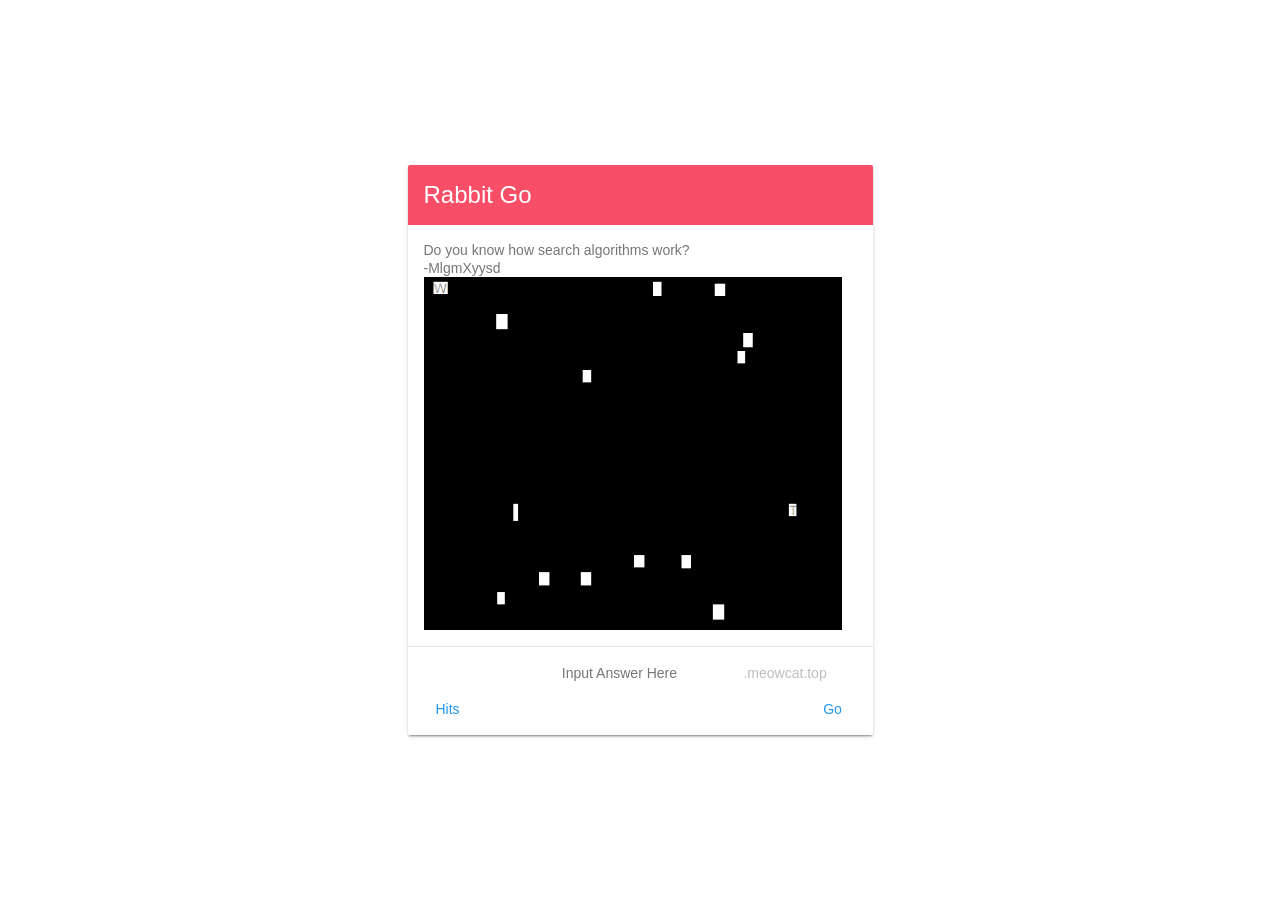
==== index.html @ 6b5f7835 "Add files via upload" ====
<!DOCTYPE HTML>
<html lang="en">
<head>
    <meta charset="utf-8"/>
    <meta http-equiv="Content-Type" content="text/html; charset=utf-8"/>
    <meta name="viewport" content="width=device-width, initial-scale=1">
    <meta name="renderer" content="webkit">
    <title>Rabbit Go - MeowCat Studio</title>
    <link rel="shortcut icon" href="res/mipmap/favicon.png" type="image/x-icon"/>
    <link href="res/layout/material.css" rel="stylesheet" />
    <script src="src/javascript/iframe.js"></script>
    <link href="res/layout/style.css" rel="stylesheet" />
</head>
<body class="mdl-base" onload="onload();">
<div class="mdl-layout__container">
    <div class="mdl-layout mdl-js-layout mdl-layout--fixed-header has-drawer is-upgraded is-small-screen">
        <div class="demo-card-wide mdl-card mdl-shadow--2dp" style="margin:auto;">
            <div class="mdl-card__title"><h2 class="mdl-card__title-text">Rabbit Go</h2></div>
            <div class="mdl-card__supporting-text">Do you know how search algorithms work?<br/>-MlgmXyysd<br/>
                <img src="res/drawable/article.png" width="100%" alt="Question" />
            </div>
            <div class="mdl-card__actions mdl-card--border">
                <p class="mdl-button" disabled="disabled">
                    <label for="answer" id="question_tip"></label>
                </p>
                <input class="mdl-button" type="text" placeholder="Input Answer Here" id="answer" autocomplete="off"/>
                <p class="mdl-button" disabled="disabled">
                    <label for="answer" id="answer_label">.meowcat.top</label>
                </p>
                <input id="btn_hits" class="mdl-button mdl-button--colored" type="button" value="Hits"/>
                <input style="float:right;" id="answer_submit" class="mdl-button mdl-button--colored" type="button" value="Go"/>
            </div>
        </div>
    </div>
</div>
<div class="mdl-js-snackbar mdl-snackbar" id="snackbar">
    <div class="mdl-snackbar__text"></div>
    <button class="mdl-snackbar__action" type="button"></button>
</div>
<script src="src/javascript/jquery.js"></script>
<script src="src/javascript/material.js"></script>
<script src="src/javascript/main.js"></script>
</body>
</html>
---- res/layout/material.css ----
/**
 * material-design-lite - Material Design Components in CSS, JS and HTML
 * @version v1.3.0
 * @license Apache-2.0
 * @copyright 2015 Google, Inc.
 * @link https://github.com/google/material-design-lite
 */
@charset "UTF-8";html{color:rgba(0,0,0,.87)}::-moz-selection{background:#b3d4fc;text-shadow:none}::selection{background:#b3d4fc;text-shadow:none}hr{display:block;height:1px;border:0;border-top:1px solid #ccc;margin:1em 0;padding:0}audio,canvas,iframe,img,svg,video{vertical-align:middle}fieldset{border:0;margin:0;padding:0}textarea{resize:vertical}.browserupgrade{margin:.2em 0;background:#ccc;color:#000;padding:.2em 0}.hidden{display:none!important}.visuallyhidden{border:0;clip:rect(0 0 0 0);height:1px;margin:-1px;overflow:hidden;padding:0;position:absolute;width:1px}.visuallyhidden.focusable:active,.visuallyhidden.focusable:focus{clip:auto;height:auto;margin:0;overflow:visible;position:static;width:auto}.invisible{visibility:hidden}.clearfix:before,.clearfix:after{content:" ";display:table}.clearfix:after{clear:both}@media print{*,*:before,*:after,*:first-letter{background:transparent!important;color:#000!important;box-shadow:none!important}a,a:visited{text-decoration:underline}a[href]:after{content:" (" attr(href)")"}abbr[title]:after{content:" (" attr(title)")"}a[href^="#"]:after,a[href^="javascript:"]:after{content:""}pre,blockquote{border:1px solid #999;page-break-inside:avoid}thead{display:table-header-group}tr,img{page-break-inside:avoid}img{max-width:100%!important}p,h2,h3{orphans:3;widows:3}h2,h3{page-break-after:avoid}}a,.mdl-accordion,.mdl-button,.mdl-card,.mdl-checkbox,.mdl-dropdown-menu,.mdl-icon-toggle,.mdl-item,.mdl-radio,.mdl-slider,.mdl-switch,.mdl-tabs__tab{-webkit-tap-highlight-color:transparent;-webkit-tap-highlight-color:rgba(255,255,255,0)}html{width:100%;height:100%;-ms-touch-action:manipulation;touch-action:manipulation}body{width:100%;min-height:100%}main{display:block}*[hidden]{display:none!important}html,body{font-family:"Helvetica","Arial",sans-serif;font-size:14px;font-weight:400;line-height:20px}h1,h2,h3,h4,h5,h6,p{padding:0}h1 small,h2 small,h3 small,h4 small,h5 small,h6 small{font-family:"Roboto","Helvetica","Arial",sans-serif;font-weight:400;line-height:1.35;letter-spacing:-.02em;opacity:.54;font-size:.6em}h1{font-size:56px;line-height:1.35;letter-spacing:-.02em;margin:24px 0}h1,h2{font-family:"Roboto","Helvetica","Arial",sans-serif;font-weight:400}h2{font-size:45px;line-height:48px}h2,h3{margin:24px 0}h3{font-size:34px;line-height:40px}h3,h4{font-family:"Roboto","Helvetica","Arial",sans-serif;font-weight:400}h4{font-size:24px;line-height:32px;-moz-osx-font-smoothing:grayscale;margin:24px 0 16px}h5{font-size:20px;font-weight:500;line-height:1;letter-spacing:.02em}h5,h6{font-family:"Roboto","Helvetica","Arial",sans-serif;margin:24px 0 16px}h6{font-size:16px;letter-spacing:.04em}h6,p{font-weight:400;line-height:24px}p{font-size:14px;letter-spacing:0;margin:0 0 16px}a{color:rgb(255,64,129);font-weight:500}blockquote{font-family:"Roboto","Helvetica","Arial",sans-serif;position:relative;font-size:24px;font-weight:300;font-style:italic;line-height:1.35;letter-spacing:.08em}blockquote:before{position:absolute;left:-.5em;content:'鈥�'}blockquote:after{content:'鈥�';margin-left:-.05em}mark{background-color:#f4ff81}dt{font-weight:700}address{font-size:12px;line-height:1;font-style:normal}address,ul,ol{font-weight:400;letter-spacing:0}ul,ol{font-size:14px;line-height:24px}.mdl-typography--display-4,.mdl-typography--display-4-color-contrast{font-family:"Roboto","Helvetica","Arial",sans-serif;font-size:112px;font-weight:300;line-height:1;letter-spacing:-.04em}.mdl-typography--display-4-color-contrast{opacity:.54}.mdl-typography--display-3,.mdl-typography--display-3-color-contrast{font-family:"Roboto","Helvetica","Arial",sans-serif;font-size:56px;font-weight:400;line-height:1.35;letter-spacing:-.02em}.mdl-typography--display-3-color-contrast{opacity:.54}.mdl-typography--display-2,.mdl-typography--display-2-color-contrast{font-family:"Roboto","Helvetica","Arial",sans-serif;font-size:45px;font-weight:400;line-height:48px}.mdl-typography--display-2-color-contrast{opacity:.54}.mdl-typography--display-1,.mdl-typography--display-1-color-contrast{font-family:"Roboto","Helvetica","Arial",sans-serif;font-size:34px;font-weight:400;line-height:40px}.mdl-typography--display-1-color-contrast{opacity:.54}.mdl-typography--headline,.mdl-typography--headline-color-contrast{font-family:"Roboto","Helvetica","Arial",sans-serif;font-size:24px;font-weight:400;line-height:32px;-moz-osx-font-smoothing:grayscale}.mdl-typography--headline-color-contrast{opacity:.87}.mdl-typography--title,.mdl-typography--title-color-contrast{font-family:"Roboto","Helvetica","Arial",sans-serif;font-size:20px;font-weight:500;line-height:1;letter-spacing:.02em}.mdl-typography--title-color-contrast{opacity:.87}.mdl-typography--subhead,.mdl-typography--subhead-color-contrast{font-family:"Roboto","Helvetica","Arial",sans-serif;font-size:16px;font-weight:400;line-height:24px;letter-spacing:.04em}.mdl-typography--subhead-color-contrast{opacity:.87}.mdl-typography--body-2,.mdl-typography--body-2-color-contrast{font-size:14px;font-weight:700;line-height:24px;letter-spacing:0}.mdl-typography--body-2-color-contrast{opacity:.87}.mdl-typography--body-1,.mdl-typography--body-1-color-contrast{font-size:14px;font-weight:400;line-height:24px;letter-spacing:0}.mdl-typography--body-1-color-contrast{opacity:.87}.mdl-typography--body-2-force-preferred-font,.mdl-typography--body-2-force-preferred-font-color-contrast{font-family:"Roboto","Helvetica","Arial",sans-serif;font-size:14px;font-weight:500;line-height:24px;letter-spacing:0}.mdl-typography--body-2-force-preferred-font-color-contrast{opacity:.87}.mdl-typography--body-1-force-preferred-font,.mdl-typography--body-1-force-preferred-font-color-contrast{font-family:"Roboto","Helvetica","Arial",sans-serif;font-size:14px;font-weight:400;line-height:24px;letter-spacing:0}.mdl-typography--body-1-force-preferred-font-color-contrast{opacity:.87}.mdl-typography--caption,.mdl-typography--caption-force-preferred-font{font-size:12px;font-weight:400;line-height:1;letter-spacing:0}.mdl-typography--caption-force-preferred-font{font-family:"Roboto","Helvetica","Arial",sans-serif}.mdl-typography--caption-color-contrast,.mdl-typography--caption-force-preferred-font-color-contrast{font-size:12px;font-weight:400;line-height:1;letter-spacing:0;opacity:.54}.mdl-typography--caption-force-preferred-font-color-contrast,.mdl-typography--menu{font-family:"Roboto","Helvetica","Arial",sans-serif}.mdl-typography--menu{font-size:14px;font-weight:500;line-height:1;letter-spacing:0}.mdl-typography--menu-color-contrast{opacity:.87}.mdl-typography--menu-color-contrast,.mdl-typography--button,.mdl-typography--button-color-contrast{font-family:"Roboto","Helvetica","Arial",sans-serif;font-size:14px;font-weight:500;line-height:1;letter-spacing:0}.mdl-typography--button,.mdl-typography--button-color-contrast{text-transform:uppercase}.mdl-typography--button-color-contrast{opacity:.87}.mdl-typography--text-left{text-align:left}.mdl-typography--text-right{text-align:right}.mdl-typography--text-center{text-align:center}.mdl-typography--text-justify{text-align:justify}.mdl-typography--text-nowrap{white-space:nowrap}.mdl-typography--text-lowercase{text-transform:lowercase}.mdl-typography--text-uppercase{text-transform:uppercase}.mdl-typography--text-capitalize{text-transform:capitalize}.mdl-typography--font-thin{font-weight:200!important}.mdl-typography--font-light{font-weight:300!important}.mdl-typography--font-regular{font-weight:400!important}.mdl-typography--font-medium{font-weight:500!important}.mdl-typography--font-bold{font-weight:700!important}.mdl-typography--font-black{font-weight:900!important}.material-icons{font-family:'Material Icons';font-weight:400;font-style:normal;font-size:24px;line-height:1;letter-spacing:normal;text-transform:none;display:inline-block;word-wrap:normal;-moz-font-feature-settings:'liga';font-feature-settings:'liga';-webkit-font-feature-settings:'liga';-webkit-font-smoothing:antialiased}.mdl-color-text--red{color:#f44336 !important}.mdl-color--red{background-color:#f44336 !important}.mdl-color-text--red-50{color:#ffebee !important}.mdl-color--red-50{background-color:#ffebee !important}.mdl-color-text--red-100{color:#ffcdd2 !important}.mdl-color--red-100{background-color:#ffcdd2 !important}.mdl-color-text--red-200{color:#ef9a9a !important}.mdl-color--red-200{background-color:#ef9a9a !important}.mdl-color-text--red-300{color:#e57373 !important}.mdl-color--red-300{background-color:#e57373 !important}.mdl-color-text--red-400{color:#ef5350 !important}.mdl-color--red-400{background-color:#ef5350 !important}.mdl-color-text--red-500{color:#f44336 !important}.mdl-color--red-500{background-color:#f44336 !important}.mdl-color-text--red-600{color:#e53935 !important}.mdl-color--red-600{background-color:#e53935 !important}.mdl-color-text--red-700{color:#d32f2f !important}.mdl-color--red-700{background-color:#d32f2f !important}.mdl-color-text--red-800{color:#c62828 !important}.mdl-color--red-800{background-color:#c62828 !important}.mdl-color-text--red-900{color:#b71c1c !important}.mdl-color--red-900{background-color:#b71c1c !important}.mdl-color-text--red-A100{color:#ff8a80 !important}.mdl-color--red-A100{background-color:#ff8a80 !important}.mdl-color-text--red-A200{color:#ff5252 !important}.mdl-color--red-A200{background-color:#ff5252 !important}.mdl-color-text--red-A400{color:#ff1744 !important}.mdl-color--red-A400{background-color:#ff1744 !important}.mdl-color-text--red-A700{color:#d50000 !important}.mdl-color--red-A700{background-color:#d50000 !important}.mdl-color-text--pink{color:#e91e63 !important}.mdl-color--pink{background-color:#e91e63 !important}.mdl-color-text--pink-50{color:#fce4ec !important}.mdl-color--pink-50{background-color:#fce4ec !important}.mdl-color-text--pink-100{color:#f8bbd0 !important}.mdl-color--pink-100{background-color:#f8bbd0 !important}.mdl-color-text--pink-200{color:#f48fb1 !important}.mdl-color--pink-200{background-color:#f48fb1 !important}.mdl-color-text--pink-300{color:#f06292 !important}.mdl-color--pink-300{background-color:#f06292 !important}.mdl-color-text--pink-400{color:#ec407a !important}.mdl-color--pink-400{background-color:#ec407a !important}.mdl-color-text--pink-500{color:#e91e63 !important}.mdl-color--pink-500{background-color:#e91e63 !important}.mdl-color-text--pink-600{color:#d81b60 !important}.mdl-color--pink-600{background-color:#d81b60 !important}.mdl-color-text--pink-700{color:#c2185b !important}.mdl-color--pink-700{background-color:#c2185b !important}.mdl-color-text--pink-800{color:#ad1457 !important}.mdl-color--pink-800{background-color:#ad1457 !important}.mdl-color-text--pink-900{color:#880e4f !important}.mdl-color--pink-900{background-color:#880e4f !important}.mdl-color-text--pink-A100{color:#ff80ab !important}.mdl-color--pink-A100{background-color:#ff80ab !important}.mdl-color-text--pink-A200{color:#ff4081 !important}.mdl-color--pink-A200{background-color:#ff4081 !important}.mdl-color-text--pink-A400{color:#f50057 !important}.mdl-color--pink-A400{background-color:#f50057 !important}.mdl-color-text--pink-A700{color:#c51162 !important}.mdl-color--pink-A700{background-color:#c51162 !important}.mdl-color-text--purple{color:#9c27b0 !important}.mdl-color--purple{background-color:#9c27b0 !important}.mdl-color-text--purple-50{color:#f3e5f5 !important}.mdl-color--purple-50{background-color:#f3e5f5 !important}.mdl-color-text--purple-100{color:#e1bee7 !important}.mdl-color--purple-100{background-color:#e1bee7 !important}.mdl-color-text--purple-200{color:#ce93d8 !important}.mdl-color--purple-200{background-color:#ce93d8 !important}.mdl-color-text--purple-300{color:#ba68c8 !important}.mdl-color--purple-300{background-color:#ba68c8 !important}.mdl-color-text--purple-400{color:#ab47bc !important}.mdl-color--purple-400{background-color:#ab47bc !important}.mdl-color-text--purple-500{color:#9c27b0 !important}.mdl-color--purple-500{background-color:#9c27b0 !important}.mdl-color-text--purple-600{color:#8e24aa !important}.mdl-color--purple-600{background-color:#8e24aa !important}.mdl-color-text--purple-700{color:#7b1fa2 !important}.mdl-color--purple-700{background-color:#7b1fa2 !important}.mdl-color-text--purple-800{color:#6a1b9a !important}.mdl-color--purple-800{background-color:#6a1b9a !important}.mdl-color-text--purple-900{color:#4a148c !important}.mdl-color--purple-900{background-color:#4a148c !important}.mdl-color-text--purple-A100{color:#ea80fc !important}.mdl-color--purple-A100{background-color:#ea80fc !important}.mdl-color-text--purple-A200{color:#e040fb !important}.mdl-color--purple-A200{background-color:#e040fb !important}.mdl-color-text--purple-A400{color:#d500f9 !important}.mdl-color--purple-A400{background-color:#d500f9 !important}.mdl-color-text--purple-A700{color:#a0f !important}.mdl-color--purple-A700{background-color:#a0f !important}.mdl-color-text--deep-purple{color:#673ab7 !important}.mdl-color--deep-purple{background-color:#673ab7 !important}.mdl-color-text--deep-purple-50{color:#ede7f6 !important}.mdl-color--deep-purple-50{background-color:#ede7f6 !important}.mdl-color-text--deep-purple-100{color:#d1c4e9 !important}.mdl-color--deep-purple-100{background-color:#d1c4e9 !important}.mdl-color-text--deep-purple-200{color:#b39ddb !important}.mdl-color--deep-purple-200{background-color:#b39ddb !important}.mdl-color-text--deep-purple-300{color:#9575cd !important}.mdl-color--deep-purple-300{background-color:#9575cd !important}.mdl-color-text--deep-purple-400{color:#7e57c2 !important}.mdl-color--deep-purple-400{background-color:#7e57c2 !important}.mdl-color-text--deep-purple-500{color:#673ab7 !important}.mdl-color--deep-purple-500{background-color:#673ab7 !important}.mdl-color-text--deep-purple-600{color:#5e35b1 !important}.mdl-color--deep-purple-600{background-color:#5e35b1 !important}.mdl-color-text--deep-purple-700{color:#512da8 !important}.mdl-color--deep-purple-700{background-color:#512da8 !important}.mdl-color-text--deep-purple-800{color:#4527a0 !important}.mdl-color--deep-purple-800{background-color:#4527a0 !important}.mdl-color-text--deep-purple-900{color:#311b92 !important}.mdl-color--deep-purple-900{background-color:#311b92 !important}.mdl-color-text--deep-purple-A100{color:#b388ff !important}.mdl-color--deep-purple-A100{background-color:#b388ff !important}.mdl-color-text--deep-purple-A200{color:#7c4dff !important}.mdl-color--deep-purple-A200{background-color:#7c4dff !important}.mdl-color-text--deep-purple-A400{color:#651fff !important}.mdl-color--deep-purple-A400{background-color:#651fff !important}.mdl-color-text--deep-purple-A700{color:#6200ea !important}.mdl-color--deep-purple-A700{background-color:#6200ea !important}.mdl-color-text--indigo{color:#3f51b5 !important}.mdl-color--indigo{background-color:#3f51b5 !important}.mdl-color-text--indigo-50{color:#e8eaf6 !important}.mdl-color--indigo-50{background-color:#e8eaf6 !important}.mdl-color-text--indigo-100{color:#c5cae9 !important}.mdl-color--indigo-100{background-color:#c5cae9 !important}.mdl-color-text--indigo-200{color:#9fa8da !important}.mdl-color--indigo-200{background-color:#9fa8da !important}.mdl-color-text--indigo-300{color:#7986cb !important}.mdl-color--indigo-300{background-color:#7986cb !important}.mdl-color-text--indigo-400{color:#5c6bc0 !important}.mdl-color--indigo-400{background-color:#5c6bc0 !important}.mdl-color-text--indigo-500{color:#3f51b5 !important}.mdl-color--indigo-500{background-color:#3f51b5 !important}.mdl-color-text--indigo-600{color:#3949ab !important}.mdl-color--indigo-600{background-color:#3949ab !important}.mdl-color-text--indigo-700{color:#303f9f !important}.mdl-color--indigo-700{background-color:#303f9f !important}.mdl-color-text--indigo-800{color:#283593 !important}.mdl-color--indigo-800{background-color:#283593 !important}.mdl-color-text--indigo-900{color:#1a237e !important}.mdl-color--indigo-900{background-color:#1a237e !important}.mdl-color-text--indigo-A100{color:#8c9eff !important}.mdl-color--indigo-A100{background-color:#8c9eff !important}.mdl-color-text--indigo-A200{color:#536dfe !important}.mdl-color--indigo-A200{background-color:#536dfe !important}.mdl-color-text--indigo-A400{color:#3d5afe !important}.mdl-color--indigo-A400{background-color:#3d5afe !important}.mdl-color-text--indigo-A700{color:#304ffe !important}.mdl-color--indigo-A700{background-color:#304ffe !important}.mdl-color-text--blue{color:#2196f3 !important}.mdl-color--blue{background-color:#2196f3 !important}.mdl-color-text--blue-50{color:#e3f2fd !important}.mdl-color--blue-50{background-color:#e3f2fd !important}.mdl-color-text--blue-100{color:#bbdefb !important}.mdl-color--blue-100{background-color:#bbdefb !important}.mdl-color-text--blue-200{color:#90caf9 !important}.mdl-color--blue-200{background-color:#90caf9 !important}.mdl-color-text--blue-300{color:#64b5f6 !important}.mdl-color--blue-300{background-color:#64b5f6 !important}.mdl-color-text--blue-400{color:#42a5f5 !important}.mdl-color--blue-400{background-color:#42a5f5 !important}.mdl-color-text--blue-500{color:#2196f3 !important}.mdl-color--blue-500{background-color:#2196f3 !important}.mdl-color-text--blue-600{color:#1e88e5 !important}.mdl-color--blue-600{background-color:#1e88e5 !important}.mdl-color-text--blue-700{color:#1976d2 !important}.mdl-color--blue-700{background-color:#1976d2 !important}.mdl-color-text--blue-800{color:#1565c0 !important}.mdl-color--blue-800{background-color:#1565c0 !important}.mdl-color-text--blue-900{color:#0d47a1 !important}.mdl-color--blue-900{background-color:#0d47a1 !important}.mdl-color-text--blue-A100{color:#82b1ff !important}.mdl-color--blue-A100{background-color:#82b1ff !important}.mdl-color-text--blue-A200{color:#448aff !important}.mdl-color--blue-A200{background-color:#448aff !important}.mdl-color-text--blue-A400{color:#2979ff !important}.mdl-color--blue-A400{background-color:#2979ff !important}.mdl-color-text--blue-A700{color:#2962ff !important}.mdl-color--blue-A700{background-color:#2962ff !important}.mdl-color-text--light-blue{color:#03a9f4 !important}.mdl-color--light-blue{background-color:#03a9f4 !important}.mdl-color-text--light-blue-50{color:#e1f5fe !important}.mdl-color--light-blue-50{background-color:#e1f5fe !important}.mdl-color-text--light-blue-100{color:#b3e5fc !important}.mdl-color--light-blue-100{background-color:#b3e5fc !important}.mdl-color-text--light-blue-200{color:#81d4fa !important}.mdl-color--light-blue-200{background-color:#81d4fa !important}.mdl-color-text--light-blue-300{color:#4fc3f7 !important}.mdl-color--light-blue-300{background-color:#4fc3f7 !important}.mdl-color-text--light-blue-400{color:#29b6f6 !important}.mdl-color--light-blue-400{background-color:#29b6f6 !important}.mdl-color-text--light-blue-500{color:#03a9f4 !important}.mdl-color--light-blue-500{background-color:#03a9f4 !important}.mdl-color-text--light-blue-600{color:#039be5 !important}.mdl-color--light-blue-600{background-color:#039be5 !important}.mdl-color-text--light-blue-700{color:#0288d1 !important}.mdl-color--light-blue-700{background-color:#0288d1 !important}.mdl-color-text--light-blue-800{color:#0277bd !important}.mdl-color--light-blue-800{background-color:#0277bd !important}.mdl-color-text--light-blue-900{color:#01579b !important}.mdl-color--light-blue-900{background-color:#01579b !important}.mdl-color-text--light-blue-A100{color:#80d8ff !important}.mdl-color--light-blue-A100{background-color:#80d8ff !important}.mdl-color-text--light-blue-A200{color:#40c4ff !important}.mdl-color--light-blue-A200{background-color:#40c4ff !important}.mdl-color-text--light-blue-A400{color:#00b0ff !important}.mdl-color--light-blue-A400{background-color:#00b0ff !important}.mdl-color-text--light-blue-A700{color:#0091ea !important}.mdl-color--light-blue-A700{background-color:#0091ea !important}.mdl-color-text--cyan{color:#00bcd4 !important}.mdl-color--cyan{background-color:#00bcd4 !important}.mdl-color-text--cyan-50{color:#e0f7fa !important}.mdl-color--cyan-50{background-color:#e0f7fa !important}.mdl-color-text--cyan-100{color:#b2ebf2 !important}.mdl-color--cyan-100{background-color:#b2ebf2 !important}.mdl-color-text--cyan-200{color:#80deea !important}.mdl-color--cyan-200{background-color:#80deea !important}.mdl-color-text--cyan-300{color:#4dd0e1 !important}.mdl-color--cyan-300{background-color:#4dd0e1 !important}.mdl-color-text--cyan-400{color:#26c6da !important}.mdl-color--cyan-400{background-color:#26c6da !important}.mdl-color-text--cyan-500{color:#00bcd4 !important}.mdl-color--cyan-500{background-color:#00bcd4 !important}.mdl-color-text--cyan-600{color:#00acc1 !important}.mdl-color--cyan-600{background-color:#00acc1 !important}.mdl-color-text--cyan-700{color:#0097a7 !important}.mdl-color--cyan-700{background-color:#0097a7 !important}.mdl-color-text--cyan-800{color:#00838f !important}.mdl-color--cyan-800{background-color:#00838f !important}.mdl-color-text--cyan-900{color:#006064 !important}.mdl-color--cyan-900{background-color:#006064 !important}.mdl-color-text--cyan-A100{color:#84ffff !important}.mdl-color--cyan-A100{background-color:#84ffff !important}.mdl-color-text--cyan-A200{color:#18ffff !important}.mdl-color--cyan-A200{background-color:#18ffff !important}.mdl-color-text--cyan-A400{color:#00e5ff !important}.mdl-color--cyan-A400{background-color:#00e5ff !important}.mdl-color-text--cyan-A700{color:#00b8d4 !important}.mdl-color--cyan-A700{background-color:#00b8d4 !important}.mdl-color-text--teal{color:#009688 !important}.mdl-color--teal{background-color:#009688 !important}.mdl-color-text--teal-50{color:#e0f2f1 !important}.mdl-color--teal-50{background-color:#e0f2f1 !important}.mdl-color-text--teal-100{color:#b2dfdb !important}.mdl-color--teal-100{background-color:#b2dfdb !important}.mdl-color-text--teal-200{color:#80cbc4 !important}.mdl-color--teal-200{background-color:#80cbc4 !important}.mdl-color-text--teal-300{color:#4db6ac !important}.mdl-color--teal-300{background-color:#4db6ac !important}.mdl-color-text--teal-400{color:#26a69a !important}.mdl-color--teal-400{background-color:#26a69a !important}.mdl-color-text--teal-500{color:#009688 !important}.mdl-color--teal-500{background-color:#009688 !important}.mdl-color-text--teal-600{color:#00897b !important}.mdl-color--teal-600{background-color:#00897b !important}.mdl-color-text--teal-700{color:#00796b !important}.mdl-color--teal-700{background-color:#00796b !important}.mdl-color-text--teal-800{color:#00695c !important}.mdl-color--teal-800{background-color:#00695c !important}.mdl-color-text--teal-900{color:#004d40 !important}.mdl-color--teal-900{background-color:#004d40 !important}.mdl-color-text--teal-A100{color:#a7ffeb !important}.mdl-color--teal-A100{background-color:#a7ffeb !important}.mdl-color-text--teal-A200{color:#64ffda !important}.mdl-color--teal-A200{background-color:#64ffda !important}.mdl-color-text--teal-A400{color:#1de9b6 !important}.mdl-color--teal-A400{background-color:#1de9b6 !important}.mdl-color-text--teal-A700{color:#00bfa5 !important}.mdl-color--teal-A700{background-color:#00bfa5 !important}.mdl-color-text--green{color:#4caf50 !important}.mdl-color--green{background-color:#4caf50 !important}.mdl-color-text--green-50{color:#e8f5e9 !important}.mdl-color--green-50{background-color:#e8f5e9 !important}.mdl-color-text--green-100{color:#c8e6c9 !important}.mdl-color--green-100{background-color:#c8e6c9 !important}.mdl-color-text--green-200{color:#a5d6a7 !important}.mdl-color--green-200{background-color:#a5d6a7 !important}.mdl-color-text--green-300{color:#81c784 !important}.mdl-color--green-300{background-color:#81c784 !important}.mdl-color-text--green-400{color:#66bb6a !important}.mdl-color--green-400{background-color:#66bb6a !important}.mdl-color-text--green-500{color:#4caf50 !important}.mdl-color--green-500{background-color:#4caf50 !important}.mdl-color-text--green-600{color:#43a047 !important}.mdl-color--green-600{background-color:#43a047 !important}.mdl-color-text--green-700{color:#388e3c !important}.mdl-color--green-700{background-color:#388e3c !important}.mdl-color-text--green-800{color:#2e7d32 !important}.mdl-color--green-800{background-color:#2e7d32 !important}.mdl-color-text--green-900{color:#1b5e20 !important}.mdl-color--green-900{background-color:#1b5e20 !important}.mdl-color-text--green-A100{color:#b9f6ca !important}.mdl-color--green-A100{background-color:#b9f6ca !important}.mdl-color-text--green-A200{color:#69f0ae !important}.mdl-color--green-A200{background-color:#69f0ae !important}.mdl-color-text--green-A400{color:#00e676 !important}.mdl-color--green-A400{background-color:#00e676 !important}.mdl-color-text--green-A700{color:#00c853 !important}.mdl-color--green-A700{background-color:#00c853 !important}.mdl-color-text--light-green{color:#8bc34a !important}.mdl-color--light-green{background-color:#8bc34a !important}.mdl-color-text--light-green-50{color:#f1f8e9 !important}.mdl-color--light-green-50{background-color:#f1f8e9 !important}.mdl-color-text--light-green-100{color:#dcedc8 !important}.mdl-color--light-green-100{background-color:#dcedc8 !important}.mdl-color-text--light-green-200{color:#c5e1a5 !important}.mdl-color--light-green-200{background-color:#c5e1a5 !important}.mdl-color-text--light-green-300{color:#aed581 !important}.mdl-color--light-green-300{background-color:#aed581 !important}.mdl-color-text--light-green-400{color:#9ccc65 !important}.mdl-color--light-green-400{background-color:#9ccc65 !important}.mdl-color-text--light-green-500{color:#8bc34a !important}.mdl-color--light-green-500{background-color:#8bc34a !important}.mdl-color-text--light-green-600{color:#7cb342 !important}.mdl-color--light-green-600{background-color:#7cb342 !important}.mdl-color-text--light-green-700{color:#689f38 !important}.mdl-color--light-green-700{background-color:#689f38 !important}.mdl-color-text--light-green-800{color:#558b2f !important}.mdl-color--light-green-800{background-color:#558b2f !important}.mdl-color-text--light-green-900{color:#33691e !important}.mdl-color--light-green-900{background-color:#33691e !important}.mdl-color-text--light-green-A100{color:#ccff90 !important}.mdl-color--light-green-A100{background-color:#ccff90 !important}.mdl-color-text--light-green-A200{color:#b2ff59 !important}.mdl-color--light-green-A200{background-color:#b2ff59 !important}.mdl-color-text--light-green-A400{color:#76ff03 !important}.mdl-color--light-green-A400{background-color:#76ff03 !important}.mdl-color-text--light-green-A700{color:#64dd17 !important}.mdl-color--light-green-A700{background-color:#64dd17 !important}.mdl-color-text--lime{color:#cddc39 !important}.mdl-color--lime{background-color:#cddc39 !important}.mdl-color-text--lime-50{color:#f9fbe7 !important}.mdl-color--lime-50{background-color:#f9fbe7 !important}.mdl-color-text--lime-100{color:#f0f4c3 !important}.mdl-color--lime-100{background-color:#f0f4c3 !important}.mdl-color-text--lime-200{color:#e6ee9c !important}.mdl-color--lime-200{background-color:#e6ee9c !important}.mdl-color-text--lime-300{color:#dce775 !important}.mdl-color--lime-300{background-color:#dce775 !important}.mdl-color-text--lime-400{color:#d4e157 !important}.mdl-color--lime-400{background-color:#d4e157 !important}.mdl-color-text--lime-500{color:#cddc39 !important}.mdl-color--lime-500{background-color:#cddc39 !important}.mdl-color-text--lime-600{color:#c0ca33 !important}.mdl-color--lime-600{background-color:#c0ca33 !important}.mdl-color-text--lime-700{color:#afb42b !important}.mdl-color--lime-700{background-color:#afb42b !important}.mdl-color-text--lime-800{color:#9e9d24 !important}.mdl-color--lime-800{background-color:#9e9d24 !important}.mdl-color-text--lime-900{color:#827717 !important}.mdl-color--lime-900{background-color:#827717 !important}.mdl-color-text--lime-A100{color:#f4ff81 !important}.mdl-color--lime-A100{background-color:#f4ff81 !important}.mdl-color-text--lime-A200{color:#eeff41 !important}.mdl-color--lime-A200{background-color:#eeff41 !important}.mdl-color-text--lime-A400{color:#c6ff00 !important}.mdl-color--lime-A400{background-color:#c6ff00 !important}.mdl-color-text--lime-A700{color:#aeea00 !important}.mdl-color--lime-A700{background-color:#aeea00 !important}.mdl-color-text--yellow{color:#ffeb3b !important}.mdl-color--yellow{background-color:#ffeb3b !important}.mdl-color-text--yellow-50{color:#fffde7 !important}.mdl-color--yellow-50{background-color:#fffde7 !important}.mdl-color-text--yellow-100{color:#fff9c4 !important}.mdl-color--yellow-100{background-color:#fff9c4 !important}.mdl-color-text--yellow-200{color:#fff59d !important}.mdl-color--yellow-200{background-color:#fff59d !important}.mdl-color-text--yellow-300{color:#fff176 !important}.mdl-color--yellow-300{background-color:#fff176 !important}.mdl-color-text--yellow-400{color:#ffee58 !important}.mdl-color--yellow-400{background-color:#ffee58 !important}.mdl-color-text--yellow-500{color:#ffeb3b !important}.mdl-color--yellow-500{background-color:#ffeb3b !important}.mdl-color-text--yellow-600{color:#fdd835 !important}.mdl-color--yellow-600{background-color:#fdd835 !important}.mdl-color-text--yellow-700{color:#fbc02d !important}.mdl-color--yellow-700{background-color:#fbc02d !important}.mdl-color-text--yellow-800{color:#f9a825 !important}.mdl-color--yellow-800{background-color:#f9a825 !important}.mdl-color-text--yellow-900{color:#f57f17 !important}.mdl-color--yellow-900{background-color:#f57f17 !important}.mdl-color-text--yellow-A100{color:#ffff8d !important}.mdl-color--yellow-A100{background-color:#ffff8d !important}.mdl-color-text--yellow-A200{color:#ff0 !important}.mdl-color--yellow-A200{background-color:#ff0 !important}.mdl-color-text--yellow-A400{color:#ffea00 !important}.mdl-color--yellow-A400{background-color:#ffea00 !important}.mdl-color-text--yellow-A700{color:#ffd600 !important}.mdl-color--yellow-A700{background-color:#ffd600 !important}.mdl-color-text--amber{color:#ffc107 !important}.mdl-color--amber{background-color:#ffc107 !important}.mdl-color-text--amber-50{color:#fff8e1 !important}.mdl-color--amber-50{background-color:#fff8e1 !important}.mdl-color-text--amber-100{color:#ffecb3 !important}.mdl-color--amber-100{background-color:#ffecb3 !important}.mdl-color-text--amber-200{color:#ffe082 !important}.mdl-color--amber-200{background-color:#ffe082 !important}.mdl-color-text--amber-300{color:#ffd54f !important}.mdl-color--amber-300{background-color:#ffd54f !important}.mdl-color-text--amber-400{color:#ffca28 !important}.mdl-color--amber-400{background-color:#ffca28 !important}.mdl-color-text--amber-500{color:#ffc107 !important}.mdl-color--amber-500{background-color:#ffc107 !important}.mdl-color-text--amber-600{color:#ffb300 !important}.mdl-color--amber-600{background-color:#ffb300 !important}.mdl-color-text--amber-700{color:#ffa000 !important}.mdl-color--amber-700{background-color:#ffa000 !important}.mdl-color-text--amber-800{color:#ff8f00 !important}.mdl-color--amber-800{background-color:#ff8f00 !important}.mdl-color-text--amber-900{color:#ff6f00 !important}.mdl-color--amber-900{background-color:#ff6f00 !important}.mdl-color-text--amber-A100{color:#ffe57f !important}.mdl-color--amber-A100{background-color:#ffe57f !important}.mdl-color-text--amber-A200{color:#ffd740 !important}.mdl-color--amber-A200{background-color:#ffd740 !important}.mdl-color-text--amber-A400{color:#ffc400 !important}.mdl-color--amber-A400{background-color:#ffc400 !important}.mdl-color-text--amber-A700{color:#ffab00 !important}.mdl-color--amber-A700{background-color:#ffab00 !important}.mdl-color-text--orange{color:#ff9800 !important}.mdl-color--orange{background-color:#ff9800 !important}.mdl-color-text--orange-50{color:#fff3e0 !important}.mdl-color--orange-50{background-color:#fff3e0 !important}.mdl-color-text--orange-100{color:#ffe0b2 !important}.mdl-color--orange-100{background-color:#ffe0b2 !important}.mdl-color-text--orange-200{color:#ffcc80 !important}.mdl-color--orange-200{background-color:#ffcc80 !important}.mdl-color-text--orange-300{color:#ffb74d !important}.mdl-color--orange-300{background-color:#ffb74d !important}.mdl-color-text--orange-400{color:#ffa726 !important}.mdl-color--orange-400{background-color:#ffa726 !important}.mdl-color-text--orange-500{color:#ff9800 !important}.mdl-color--orange-500{background-color:#ff9800 !important}.mdl-color-text--orange-600{color:#fb8c00 !important}.mdl-color--orange-600{background-color:#fb8c00 !important}.mdl-color-text--orange-700{color:#f57c00 !important}.mdl-color--orange-700{background-color:#f57c00 !important}.mdl-color-text--orange-800{color:#ef6c00 !important}.mdl-color--orange-800{background-color:#ef6c00 !important}.mdl-color-text--orange-900{color:#e65100 !important}.mdl-color--orange-900{background-color:#e65100 !important}.mdl-color-text--orange-A100{color:#ffd180 !important}.mdl-color--orange-A100{background-color:#ffd180 !important}.mdl-color-text--orange-A200{color:#ffab40 !important}.mdl-color--orange-A200{background-color:#ffab40 !important}.mdl-color-text--orange-A400{color:#ff9100 !important}.mdl-color--orange-A400{background-color:#ff9100 !important}.mdl-color-text--orange-A700{color:#ff6d00 !important}.mdl-color--orange-A700{background-color:#ff6d00 !important}.mdl-color-text--deep-orange{color:#ff5722 !important}.mdl-color--deep-orange{background-color:#ff5722 !important}.mdl-color-text--deep-orange-50{color:#fbe9e7 !important}.mdl-color--deep-orange-50{background-color:#fbe9e7 !important}.mdl-color-text--deep-orange-100{color:#ffccbc !important}.mdl-color--deep-orange-100{background-color:#ffccbc !important}.mdl-color-text--deep-orange-200{color:#ffab91 !important}.mdl-color--deep-orange-200{background-color:#ffab91 !important}.mdl-color-text--deep-orange-300{color:#ff8a65 !important}.mdl-color--deep-orange-300{background-color:#ff8a65 !important}.mdl-color-text--deep-orange-400{color:#ff7043 !important}.mdl-color--deep-orange-400{background-color:#ff7043 !important}.mdl-color-text--deep-orange-500{color:#ff5722 !important}.mdl-color--deep-orange-500{background-color:#ff5722 !important}.mdl-color-text--deep-orange-600{color:#f4511e !important}.mdl-color--deep-orange-600{background-color:#f4511e !important}.mdl-color-text--deep-orange-700{color:#e64a19 !important}.mdl-color--deep-orange-700{background-color:#e64a19 !important}.mdl-color-text--deep-orange-800{color:#d84315 !important}.mdl-color--deep-orange-800{background-color:#d84315 !important}.mdl-color-text--deep-orange-900{color:#bf360c !important}.mdl-color--deep-orange-900{background-color:#bf360c !important}.mdl-color-text--deep-orange-A100{color:#ff9e80 !important}.mdl-color--deep-orange-A100{background-color:#ff9e80 !important}.mdl-color-text--deep-orange-A200{color:#ff6e40 !important}.mdl-color--deep-orange-A200{background-color:#ff6e40 !important}.mdl-color-text--deep-orange-A400{color:#ff3d00 !important}.mdl-color--deep-orange-A400{background-color:#ff3d00 !important}.mdl-color-text--deep-orange-A700{color:#dd2c00 !important}.mdl-color--deep-orange-A700{background-color:#dd2c00 !important}.mdl-color-text--brown{color:#795548 !important}.mdl-color--brown{background-color:#795548 !important}.mdl-color-text--brown-50{color:#efebe9 !important}.mdl-color--brown-50{background-color:#efebe9 !important}.mdl-color-text--brown-100{color:#d7ccc8 !important}.mdl-color--brown-100{background-color:#d7ccc8 !important}.mdl-color-text--brown-200{color:#bcaaa4 !important}.mdl-color--brown-200{background-color:#bcaaa4 !important}.mdl-color-text--brown-300{color:#a1887f !important}.mdl-color--brown-300{background-color:#a1887f !important}.mdl-color-text--brown-400{color:#8d6e63 !important}.mdl-color--brown-400{background-color:#8d6e63 !important}.mdl-color-text--brown-500{color:#795548 !important}.mdl-color--brown-500{background-color:#795548 !important}.mdl-color-text--brown-600{color:#6d4c41 !important}.mdl-color--brown-600{background-color:#6d4c41 !important}.mdl-color-text--brown-700{color:#5d4037 !important}.mdl-color--brown-700{background-color:#5d4037 !important}.mdl-color-text--brown-800{color:#4e342e !important}.mdl-color--brown-800{background-color:#4e342e !important}.mdl-color-text--brown-900{color:#3e2723 !important}.mdl-color--brown-900{background-color:#3e2723 !important}.mdl-color-text--grey{color:#9e9e9e !important}.mdl-color--grey{background-color:#9e9e9e !important}.mdl-color-text--grey-50{color:#fafafa !important}.mdl-color--grey-50{background-color:#fafafa !important}.mdl-color-text--grey-100{color:#f5f5f5 !important}.mdl-color--grey-100{background-color:#f5f5f5 !important}.mdl-color-text--grey-200{color:#eee !important}.mdl-color--grey-200{background-color:#eee !important}.mdl-color-text--grey-300{color:#e0e0e0 !important}.mdl-color--grey-300{background-color:#e0e0e0 !important}.mdl-color-text--grey-400{color:#bdbdbd !important}.mdl-color--grey-400{background-color:#bdbdbd !important}.mdl-color-text--grey-500{color:#9e9e9e !important}.mdl-color--grey-500{background-color:#9e9e9e !important}.mdl-color-text--grey-600{color:#757575 !important}.mdl-color--grey-600{background-color:#757575 !important}.mdl-color-text--grey-700{color:#616161 !important}.mdl-color--grey-700{background-color:#616161 !important}.mdl-color-text--grey-800{color:#424242 !important}.mdl-color--grey-800{background-color:#424242 !important}.mdl-color-text--grey-900{color:#212121 !important}.mdl-color--grey-900{background-color:#212121 !important}.mdl-color-text--blue-grey{color:#607d8b !important}.mdl-color--blue-grey{background-color:#607d8b !important}.mdl-color-text--blue-grey-50{color:#eceff1 !important}.mdl-color--blue-grey-50{background-color:#eceff1 !important}.mdl-color-text--blue-grey-100{color:#cfd8dc !important}.mdl-color--blue-grey-100{background-color:#cfd8dc !important}.mdl-color-text--blue-grey-200{color:#b0bec5 !important}.mdl-color--blue-grey-200{background-color:#b0bec5 !important}.mdl-color-text--blue-grey-300{color:#90a4ae !important}.mdl-color--blue-grey-300{background-color:#90a4ae !important}.mdl-color-text--blue-grey-400{color:#78909c !important}.mdl-color--blue-grey-400{background-color:#78909c !important}.mdl-color-text--blue-grey-500{color:#607d8b !important}.mdl-color--blue-grey-500{background-color:#607d8b !important}.mdl-color-text--blue-grey-600{color:#546e7a !important}.mdl-color--blue-grey-600{background-color:#546e7a !important}.mdl-color-text--blue-grey-700{color:#455a64 !important}.mdl-color--blue-grey-700{background-color:#455a64 !important}.mdl-color-text--blue-grey-800{color:#37474f !important}.mdl-color--blue-grey-800{background-color:#37474f !important}.mdl-color-text--blue-grey-900{color:#263238 !important}.mdl-color--blue-grey-900{background-color:#263238 !important}.mdl-color--black{background-color:#000 !important}.mdl-color-text--black{color:#000 !important}.mdl-color--white{background-color:#fff !important}.mdl-color-text--white{color:#fff !important}.mdl-color--primary{background-color:rgb(33,150,243)!important}.mdl-color--primary-contrast{background-color:rgb(255,255,255)!important}.mdl-color--primary-dark{background-color:rgb(25,118,210)!important}.mdl-color--accent{background-color:rgb(255,64,129)!important}.mdl-color--accent-contrast{background-color:rgb(255,255,255)!important}.mdl-color-text--primary{color:rgb(33,150,243)!important}.mdl-color-text--primary-contrast{color:rgb(255,255,255)!important}.mdl-color-text--primary-dark{color:rgb(25,118,210)!important}.mdl-color-text--accent{color:rgb(255,64,129)!important}.mdl-color-text--accent-contrast{color:rgb(255,255,255)!important}.mdl-ripple{background:#000;border-radius:50%;height:50px;left:0;opacity:0;pointer-events:none;position:absolute;top:0;-webkit-transform:translate(-50%,-50%);transform:translate(-50%,-50%);width:50px;overflow:hidden}.mdl-ripple.is-animating{transition:transform .3s cubic-bezier(0,0,.2,1),width .3s cubic-bezier(0,0,.2,1),height .3s cubic-bezier(0,0,.2,1),opacity .6s cubic-bezier(0,0,.2,1);transition:transform .3s cubic-bezier(0,0,.2,1),width .3s cubic-bezier(0,0,.2,1),height .3s cubic-bezier(0,0,.2,1),opacity .6s cubic-bezier(0,0,.2,1),-webkit-transform .3s cubic-bezier(0,0,.2,1)}.mdl-ripple.is-visible{opacity:.3}.mdl-animation--default,.mdl-animation--fast-out-slow-in{transition-timing-function:cubic-bezier(.4,0,.2,1)}.mdl-animation--linear-out-slow-in{transition-timing-function:cubic-bezier(0,0,.2,1)}.mdl-animation--fast-out-linear-in{transition-timing-function:cubic-bezier(.4,0,1,1)}.mdl-badge{position:relative;white-space:nowrap;margin-right:24px}.mdl-badge:not([data-badge]){margin-right:auto}.mdl-badge[data-badge]:after{content:attr(data-badge);display:-webkit-flex;display:-ms-flexbox;display:flex;-webkit-flex-direction:row;-ms-flex-direction:row;flex-direction:row;-webkit-flex-wrap:wrap;-ms-flex-wrap:wrap;flex-wrap:wrap;-webkit-justify-content:center;-ms-flex-pack:center;justify-content:center;-webkit-align-content:center;-ms-flex-line-pack:center;align-content:center;-webkit-align-items:center;-ms-flex-align:center;align-items:center;position:absolute;top:-11px;right:-24px;font-family:"Roboto","Helvetica","Arial",sans-serif;font-weight:600;font-size:12px;width:22px;height:22px;border-radius:50%;background:rgb(255,64,129);color:rgb(255,255,255)}.mdl-button .mdl-badge[data-badge]:after{top:-10px;right:-5px}.mdl-badge.mdl-badge--no-background[data-badge]:after{color:rgb(255,64,129);background:rgba(255,255,255,.2);box-shadow:0 0 1px gray}.mdl-badge.mdl-badge--overlap{margin-right:10px}.mdl-badge.mdl-badge--overlap:after{right:-10px}.uppercase{text-transform:uppercase;}.mdl-button{background:0 0;border:none;border-radius:2px;color:#000;position:relative;height:36px;margin:0;min-width:64px;padding:0 16px;display:inline-block;font-family:"Roboto","Helvetica","Arial",sans-serif;font-size:14px;font-weight:500;letter-spacing:0;overflow:hidden;will-change:box-shadow;transition:box-shadow .2s cubic-bezier(.4,0,1,1),background-color .2s cubic-bezier(.4,0,.2,1),color .2s cubic-bezier(.4,0,.2,1);outline:none;cursor:pointer;text-decoration:none;text-align:center;line-height:36px;vertical-align:middle}.mdl-button::-moz-focus-inner{border:0}.mdl-button:hover{background-color:rgba(158,158,158,.2)}.mdl-button:focus:not(:active){background-color:rgba(0,0,0,.12)}.mdl-button:active{background-color:rgba(158,158,158,.4)}.mdl-button.mdl-button--colored{color:rgb(33,150,243)}.mdl-button.mdl-button--colored:focus:not(:active){background-color:rgba(0,0,0,.12)}input.mdl-button[type="submit"]{-webkit-appearance:none}.mdl-button--raised{background:rgba(158,158,158,.2);box-shadow:0 2px 2px 0 rgba(0,0,0,.14),0 3px 1px -2px rgba(0,0,0,.2),0 1px 5px 0 rgba(0,0,0,.12)}.mdl-button--raised:active{box-shadow:0 4px 5px 0 rgba(0,0,0,.14),0 1px 10px 0 rgba(0,0,0,.12),0 2px 4px -1px rgba(0,0,0,.2);background-color:rgba(158,158,158,.4)}.mdl-button--raised:focus:not(:active){box-shadow:0 0 8px rgba(0,0,0,.18),0 8px 16px rgba(0,0,0,.36);background-color:rgba(158,158,158,.4)}.mdl-button--raised.mdl-button--colored{background:rgb(33,150,243);color:rgb(255,255,255)}.mdl-button--raised.mdl-button--colored:hover{background-color:rgb(33,150,243)}.mdl-button--raised.mdl-button--colored:active{background-color:rgb(33,150,243)}.mdl-button--raised.mdl-button--colored:focus:not(:active){background-color:rgb(33,150,243)}.mdl-button--raised.mdl-button--colored .mdl-ripple{background:rgb(255,255,255)}.mdl-button--fab{border-radius:50%;font-size:24px;height:56px;margin:auto;min-width:56px;width:56px;padding:0;overflow:hidden;background:rgba(158,158,158,.2);box-shadow:0 1px 1.5px 0 rgba(0,0,0,.12),0 1px 1px 0 rgba(0,0,0,.24);position:relative;line-height:normal}.mdl-button--fab .material-icons{position:absolute;top:50%;left:50%;-webkit-transform:translate(-12px,-12px);transform:translate(-12px,-12px);line-height:24px;width:24px}.mdl-button--fab.mdl-button--mini-fab{height:40px;min-width:40px;width:40px}.mdl-button--fab .mdl-button__ripple-container{border-radius:50%;-webkit-mask-image:-webkit-radial-gradient(circle,#fff,#000)}.mdl-button--fab:active{box-shadow:0 4px 5px 0 rgba(0,0,0,.14),0 1px 10px 0 rgba(0,0,0,.12),0 2px 4px -1px rgba(0,0,0,.2);background-color:rgba(158,158,158,.4)}.mdl-button--fab:focus:not(:active){box-shadow:0 0 8px rgba(0,0,0,.18),0 8px 16px rgba(0,0,0,.36);background-color:rgba(158,158,158,.4)}.mdl-button--fab.mdl-button--colored{background:rgb(255,64,129);color:rgb(255,255,255)}.mdl-button--fab.mdl-button--colored:hover{background-color:rgb(255,64,129)}.mdl-button--fab.mdl-button--colored:focus:not(:active){background-color:rgb(255,64,129)}.mdl-button--fab.mdl-button--colored:active{background-color:rgb(255,64,129)}.mdl-button--fab.mdl-button--colored .mdl-ripple{background:rgb(255,255,255)}.mdl-button--icon{border-radius:50%;font-size:24px;height:32px;margin-left:0;margin-right:0;min-width:32px;width:32px;padding:0;overflow:hidden;color:inherit;line-height:normal}.mdl-button--icon .material-icons{position:absolute;top:50%;left:50%;-webkit-transform:translate(-12px,-12px);transform:translate(-12px,-12px);line-height:24px;width:24px}.mdl-button--icon.mdl-button--mini-icon{height:24px;min-width:24px;width:24px}.mdl-button--icon.mdl-button--mini-icon .material-icons{top:0;left:0}.mdl-button--icon .mdl-button__ripple-container{border-radius:50%;-webkit-mask-image:-webkit-radial-gradient(circle,#fff,#000)}.mdl-button__ripple-container{display:block;height:100%;left:0;position:absolute;top:0;width:100%;z-index:0;overflow:hidden}.mdl-button[disabled] .mdl-button__ripple-container .mdl-ripple,.mdl-button.mdl-button--disabled .mdl-button__ripple-container .mdl-ripple{background-color:transparent}.mdl-button--primary.mdl-button--primary{color:rgb(33,150,243)}.mdl-button--primary.mdl-button--primary .mdl-ripple{background:rgb(255,255,255)}.mdl-button--primary.mdl-button--primary.mdl-button--raised,.mdl-button--primary.mdl-button--primary.mdl-button--fab{color:rgb(255,255,255);background-color:rgb(33,150,243)}.mdl-button--accent.mdl-button--accent{color:rgb(255,64,129)}.mdl-button--accent.mdl-button--accent .mdl-ripple{background:rgb(255,255,255)}.mdl-button--accent.mdl-button--accent.mdl-button--raised,.mdl-button--accent.mdl-button--accent.mdl-button--fab{color:rgb(255,255,255);background-color:rgb(255,64,129)}.mdl-button[disabled][disabled],.mdl-button.mdl-button--disabled.mdl-button--disabled{color:rgba(0,0,0,.26);cursor:default;background-color:transparent}.mdl-button--fab[disabled][disabled],.mdl-button--fab.mdl-button--disabled.mdl-button--disabled{background-color:rgba(0,0,0,.12);color:rgba(0,0,0,.26)}.mdl-button--raised[disabled][disabled],.mdl-button--raised.mdl-button--disabled.mdl-button--disabled{background-color:rgba(0,0,0,.12);color:rgba(0,0,0,.26);box-shadow:none}.mdl-button--colored[disabled][disabled],.mdl-button--colored.mdl-button--disabled.mdl-button--disabled{color:rgba(0,0,0,.26)}.mdl-button .material-icons{vertical-align:middle}.mdl-card{display:-webkit-flex;display:-ms-flexbox;display:flex;-webkit-flex-direction:column;-ms-flex-direction:column;flex-direction:column;font-size:16px;font-weight:400;min-height:200px;overflow:hidden;width:330px;z-index:1;position:relative;background:#fff;border-radius:2px;box-sizing:border-box}.mdl-card__media{background-color:rgb(255,64,129);background-repeat:repeat;background-position:50% 50%;background-size:cover;background-origin:padding-box;background-attachment:scroll;box-sizing:border-box}.mdl-card__title{-webkit-align-items:center;-ms-flex-align:center;align-items:center;color:#000;display:block;display:-webkit-flex;display:-ms-flexbox;display:flex;-webkit-justify-content:stretch;-ms-flex-pack:stretch;justify-content:stretch;line-height:normal;padding:16px;-webkit-perspective-origin:165px 56px;perspective-origin:165px 56px;-webkit-transform-origin:165px 56px;transform-origin:165px 56px;box-sizing:border-box}.mdl-card__title.mdl-card--border{border-bottom:1px solid rgba(0,0,0,.1)}.mdl-card__title-text{-webkit-align-self:flex-end;-ms-flex-item-align:end;align-self:flex-end;color:inherit;display:block;display:-webkit-flex;display:-ms-flexbox;display:flex;font-size:24px;font-weight:300;line-height:normal;overflow:hidden;-webkit-transform-origin:149px 48px;transform-origin:149px 48px;margin:0}.mdl-card__subtitle-text{font-size:14px;color:rgba(0,0,0,.54);margin:0}.mdl-card__supporting-text{color:rgba(0,0,0,.54);font-size:1rem;line-height:18px;overflow:hidden;padding:16px;width:90%}.mdl-card__supporting-text.mdl-card--border{border-bottom:1px solid rgba(0,0,0,.1)}.mdl-card__actions{font-size:16px;line-height:normal;width:100%;background-color:transparent;padding:8px;box-sizing:border-box}.mdl-card__actions.mdl-card--border{border-top:1px solid rgba(0,0,0,.1)}.mdl-card--expand{-webkit-flex-grow:1;-ms-flex-positive:1;flex-grow:1}.mdl-card__menu{position:absolute;right:16px;top:16px}.mdl-checkbox{position:relative;z-index:1;vertical-align:middle;display:inline-block;box-sizing:border-box;width:100%;height:24px;margin:0;padding:0}.mdl-checkbox.is-upgraded{padding-left:24px}.mdl-checkbox__input{line-height:24px}.mdl-checkbox.is-upgraded .mdl-checkbox__input{position:absolute;width:0;height:0;margin:0;padding:0;opacity:0;-ms-appearance:none;-moz-appearance:none;-webkit-appearance:none;appearance:none;border:none}.mdl-checkbox__box-outline{position:absolute;top:3px;left:0;display:inline-block;box-sizing:border-box;width:16px;height:16px;margin:0;cursor:pointer;overflow:hidden;border:2px solid rgba(0,0,0,.54);border-radius:2px;z-index:2}.mdl-checkbox.is-checked .mdl-checkbox__box-outline{border:2px solid rgb(33,150,243)}fieldset[disabled] .mdl-checkbox .mdl-checkbox__box-outline,.mdl-checkbox.is-disabled .mdl-checkbox__box-outline{border:2px solid rgba(0,0,0,.26);cursor:auto}.mdl-checkbox__focus-helper{position:absolute;top:3px;left:0;display:inline-block;box-sizing:border-box;width:16px;height:16px;border-radius:50%;background-color:transparent}.mdl-checkbox.is-focused .mdl-checkbox__focus-helper{box-shadow:0 0 0 8px rgba(0,0,0,.1);background-color:rgba(0,0,0,.1)}.mdl-checkbox.is-focused.is-checked .mdl-checkbox__focus-helper{box-shadow:0 0 0 8px rgba(33,150,243,.26);background-color:rgba(33,150,243,.26)}.mdl-checkbox__tick-outline{position:absolute;top:0;left:0;height:100%;width:100%;-webkit-mask:url("[data-uri]");mask:url("[data-uri]");background:0 0;transition-duration:.28s;transition-timing-function:cubic-bezier(.4,0,.2,1);transition-property:background}.mdl-checkbox.is-checked .mdl-checkbox__tick-outline{background:rgb(33,150,243)url("[data-uri]")}fieldset[disabled] .mdl-checkbox.is-checked .mdl-checkbox__tick-outline,.mdl-checkbox.is-checked.is-disabled .mdl-checkbox__tick-outline{background:rgba(0,0,0,.26)url("[data-uri]")}.mdl-checkbox__label{position:relative;cursor:pointer;font-size:16px;line-height:24px;margin:0}fieldset[disabled] .mdl-checkbox .mdl-checkbox__label,.mdl-checkbox.is-disabled .mdl-checkbox__label{color:rgba(0,0,0,.26);cursor:auto}.mdl-checkbox__ripple-container{position:absolute;z-index:2;top:-6px;left:-10px;box-sizing:border-box;width:36px;height:36px;border-radius:50%;cursor:pointer;overflow:hidden;-webkit-mask-image:-webkit-radial-gradient(circle,#fff,#000)}.mdl-checkbox__ripple-container .mdl-ripple{background:rgb(33,150,243)}fieldset[disabled] .mdl-checkbox .mdl-checkbox__ripple-container,.mdl-checkbox.is-disabled .mdl-checkbox__ripple-container{cursor:auto}fieldset[disabled] .mdl-checkbox .mdl-checkbox__ripple-container .mdl-ripple,.mdl-checkbox.is-disabled .mdl-checkbox__ripple-container .mdl-ripple{background:0 0}.mdl-chip{height:32px;font-family:"Roboto","Helvetica","Arial",sans-serif;line-height:32px;padding:0 12px;border:0;border-radius:16px;background-color:#dedede;display:inline-block;color:rgba(0,0,0,.87);margin:2px 0;font-size:0;white-space:nowrap}.mdl-chip__text{font-size:13px;vertical-align:middle;display:inline-block}.mdl-chip__action{height:24px;width:24px;background:0 0;opacity:.54;cursor:pointer;padding:0;margin:0 0 0 4px;font-size:13px;text-decoration:none;color:rgba(0,0,0,.87);border:none;outline:none}.mdl-chip__action,.mdl-chip__contact{display:inline-block;vertical-align:middle;overflow:hidden;text-align:center}.mdl-chip__contact{height:32px;width:32px;border-radius:16px;margin-right:8px;font-size:18px;line-height:32px}.mdl-chip:focus{outline:0;box-shadow:0 2px 2px 0 rgba(0,0,0,.14),0 3px 1px -2px rgba(0,0,0,.2),0 1px 5px 0 rgba(0,0,0,.12)}.mdl-chip:active{background-color:#d6d6d6}.mdl-chip--deletable{padding-right:4px}.mdl-chip--contact{padding-left:0}.mdl-data-table{position:relative;border:1px solid rgba(0,0,0,.12);border-collapse:collapse;white-space:nowrap;font-size:13px;background-color:#fff}.mdl-data-table thead{padding-bottom:3px}.mdl-data-table thead .mdl-data-table__select{margin-top:0}.mdl-data-table tbody tr{position:relative;height:48px;transition-duration:.28s;transition-timing-function:cubic-bezier(.4,0,.2,1);transition-property:background-color}.mdl-data-table tbody tr.is-selected{background-color:#e0e0e0}.mdl-data-table tbody tr:hover{background-color:#eee}.mdl-data-table td{text-align:right}.mdl-data-table th{padding:0 18px 12px 18px;text-align:right}.mdl-data-table td:first-of-type,.mdl-data-table th:first-of-type{padding-left:24px}.mdl-data-table td:last-of-type,.mdl-data-table th:last-of-type{padding-right:24px}.mdl-data-table td{position:relative;height:48px;border-top:1px solid rgba(0,0,0,.12);border-bottom:1px solid rgba(0,0,0,.12);padding:12px 18px;box-sizing:border-box}.mdl-data-table td,.mdl-data-table td .mdl-data-table__select{vertical-align:middle}.mdl-data-table th{position:relative;vertical-align:bottom;text-overflow:ellipsis;font-weight:700;line-height:24px;letter-spacing:0;height:48px;font-size:12px;color:rgba(0,0,0,.54);padding-bottom:8px;box-sizing:border-box}.mdl-data-table th.mdl-data-table__header--sorted-ascending,.mdl-data-table th.mdl-data-table__header--sorted-descending{color:rgba(0,0,0,.87)}.mdl-data-table th.mdl-data-table__header--sorted-ascending:before,.mdl-data-table th.mdl-data-table__header--sorted-descending:before{font-family:'Material Icons';font-weight:400;font-style:normal;line-height:1;letter-spacing:normal;text-transform:none;display:inline-block;word-wrap:normal;-moz-font-feature-settings:'liga';font-feature-settings:'liga';-webkit-font-feature-settings:'liga';-webkit-font-smoothing:antialiased;font-size:16px;content:"\e5d8";margin-right:5px;vertical-align:sub}.mdl-data-table th.mdl-data-table__header--sorted-ascending:hover,.mdl-data-table th.mdl-data-table__header--sorted-descending:hover{cursor:pointer}.mdl-data-table th.mdl-data-table__header--sorted-ascending:hover:before,.mdl-data-table th.mdl-data-table__header--sorted-descending:hover:before{color:rgba(0,0,0,.26)}.mdl-data-table th.mdl-data-table__header--sorted-descending:before{content:"\e5db"}.mdl-data-table__select{width:16px}.mdl-data-table__cell--non-numeric.mdl-data-table__cell--non-numeric{text-align:left}.mdl-dialog{border:none;box-shadow:0 9px 46px 8px rgba(0,0,0,.14),0 11px 15px -7px rgba(0,0,0,.12),0 24px 38px 3px rgba(0,0,0,.2);width:280px}.mdl-dialog__title{padding:24px 24px 0;margin:0;font-size:2.5rem}.mdl-dialog__actions{padding:8px 8px 8px 24px;display:-webkit-flex;display:-ms-flexbox;display:flex;-webkit-flex-direction:row-reverse;-ms-flex-direction:row-reverse;flex-direction:row-reverse;-webkit-flex-wrap:wrap;-ms-flex-wrap:wrap;flex-wrap:wrap}.mdl-dialog__actions>*{margin-right:8px;height:36px}.mdl-dialog__actions>*:first-child{margin-right:0}.mdl-dialog__actions--full-width{padding:0 0 8px}.mdl-dialog__actions--full-width>*{height:48px;-webkit-flex:0 0 100%;-ms-flex:0 0 100%;flex:0 0 100%;padding-right:16px;margin-right:0;text-align:right}.mdl-dialog__content{padding:20px 24px 24px;color:rgba(0,0,0,.54)}.mdl-mega-footer{padding:16px 40px;color:#9e9e9e;background-color:#424242}.mdl-mega-footer--top-section:after,.mdl-mega-footer--middle-section:after,.mdl-mega-footer--bottom-section:after,.mdl-mega-footer__top-section:after,.mdl-mega-footer__middle-section:after,.mdl-mega-footer__bottom-section:after{content:'';display:block;clear:both}.mdl-mega-footer--left-section,.mdl-mega-footer__left-section,.mdl-mega-footer--right-section,.mdl-mega-footer__right-section{margin-bottom:16px}.mdl-mega-footer--right-section a,.mdl-mega-footer__right-section a{display:block;margin-bottom:16px;color:inherit;text-decoration:none}@media screen and (min-width:760px){.mdl-mega-footer--left-section,.mdl-mega-footer__left-section{float:left}.mdl-mega-footer--right-section,.mdl-mega-footer__right-section{float:right}.mdl-mega-footer--right-section a,.mdl-mega-footer__right-section a{display:inline-block;margin-left:16px;line-height:36px;vertical-align:middle}}.mdl-mega-footer--social-btn,.mdl-mega-footer__social-btn{width:36px;height:36px;padding:0;margin:0;background-color:#9e9e9e;border:none}.mdl-mega-footer--drop-down-section,.mdl-mega-footer__drop-down-section{display:block;position:relative}@media screen and (min-width:760px){.mdl-mega-footer--drop-down-section,.mdl-mega-footer__drop-down-section{width:33%}.mdl-mega-footer--drop-down-section:nth-child(1),.mdl-mega-footer--drop-down-section:nth-child(2),.mdl-mega-footer__drop-down-section:nth-child(1),.mdl-mega-footer__drop-down-section:nth-child(2){float:left}.mdl-mega-footer--drop-down-section:nth-child(3),.mdl-mega-footer__drop-down-section:nth-child(3){float:right}.mdl-mega-footer--drop-down-section:nth-child(3):after,.mdl-mega-footer__drop-down-section:nth-child(3):after{clear:right}.mdl-mega-footer--drop-down-section:nth-child(4),.mdl-mega-footer__drop-down-section:nth-child(4){clear:right;float:right}.mdl-mega-footer--middle-section:after,.mdl-mega-footer__middle-section:after{content:'';display:block;clear:both}.mdl-mega-footer--bottom-section,.mdl-mega-footer__bottom-section{padding-top:0}}@media screen and (min-width:1024px){.mdl-mega-footer--drop-down-section,.mdl-mega-footer--drop-down-section:nth-child(3),.mdl-mega-footer--drop-down-section:nth-child(4),.mdl-mega-footer__drop-down-section,.mdl-mega-footer__drop-down-section:nth-child(3),.mdl-mega-footer__drop-down-section:nth-child(4){width:24%;float:left}}.mdl-mega-footer--heading-checkbox,.mdl-mega-footer__heading-checkbox{position:absolute;width:100%;height:55.8px;padding:32px;margin:-16px 0 0;cursor:pointer;z-index:1;opacity:0}.mdl-mega-footer--heading-checkbox+.mdl-mega-footer--heading:after,.mdl-mega-footer--heading-checkbox+.mdl-mega-footer__heading:after,.mdl-mega-footer__heading-checkbox+.mdl-mega-footer--heading:after,.mdl-mega-footer__heading-checkbox+.mdl-mega-footer__heading:after{font-family:'Material Icons';content:'\E5CE'}.mdl-mega-footer--heading-checkbox:checked~.mdl-mega-footer--link-list,.mdl-mega-footer--heading-checkbox:checked~.mdl-mega-footer__link-list,.mdl-mega-footer--heading-checkbox:checked+.mdl-mega-footer--heading+.mdl-mega-footer--link-list,.mdl-mega-footer--heading-checkbox:checked+.mdl-mega-footer__heading+.mdl-mega-footer__link-list,.mdl-mega-footer__heading-checkbox:checked~.mdl-mega-footer--link-list,.mdl-mega-footer__heading-checkbox:checked~.mdl-mega-footer__link-list,.mdl-mega-footer__heading-checkbox:checked+.mdl-mega-footer--heading+.mdl-mega-footer--link-list,.mdl-mega-footer__heading-checkbox:checked+.mdl-mega-footer__heading+.mdl-mega-footer__link-list{display:none}.mdl-mega-footer--heading-checkbox:checked+.mdl-mega-footer--heading:after,.mdl-mega-footer--heading-checkbox:checked+.mdl-mega-footer__heading:after,.mdl-mega-footer__heading-checkbox:checked+.mdl-mega-footer--heading:after,.mdl-mega-footer__heading-checkbox:checked+.mdl-mega-footer__heading:after{font-family:'Material Icons';content:'\E5CF'}.mdl-mega-footer--heading,.mdl-mega-footer__heading{position:relative;width:100%;padding-right:39.8px;margin-bottom:16px;box-sizing:border-box;font-size:14px;line-height:23.8px;font-weight:500;white-space:nowrap;text-overflow:ellipsis;overflow:hidden;color:#e0e0e0}.mdl-mega-footer--heading:after,.mdl-mega-footer__heading:after{content:'';position:absolute;top:0;right:0;display:block;width:23.8px;height:23.8px;background-size:cover}.mdl-mega-footer--link-list,.mdl-mega-footer__link-list{list-style:none;padding:0;margin:0 0 32px}.mdl-mega-footer--link-list:after,.mdl-mega-footer__link-list:after{clear:both;display:block;content:''}.mdl-mega-footer--link-list li,.mdl-mega-footer__link-list li{font-size:14px;font-weight:400;letter-spacing:0;line-height:20px}.mdl-mega-footer--link-list a,.mdl-mega-footer__link-list a{color:inherit;text-decoration:none;white-space:nowrap}@media screen and (min-width:760px){.mdl-mega-footer--heading-checkbox,.mdl-mega-footer__heading-checkbox{display:none}.mdl-mega-footer--heading-checkbox+.mdl-mega-footer--heading:after,.mdl-mega-footer--heading-checkbox+.mdl-mega-footer__heading:after,.mdl-mega-footer__heading-checkbox+.mdl-mega-footer--heading:after,.mdl-mega-footer__heading-checkbox+.mdl-mega-footer__heading:after{content:''}.mdl-mega-footer--heading-checkbox:checked~.mdl-mega-footer--link-list,.mdl-mega-footer--heading-checkbox:checked~.mdl-mega-footer__link-list,.mdl-mega-footer--heading-checkbox:checked+.mdl-mega-footer__heading+.mdl-mega-footer__link-list,.mdl-mega-footer--heading-checkbox:checked+.mdl-mega-footer--heading+.mdl-mega-footer--link-list,.mdl-mega-footer__heading-checkbox:checked~.mdl-mega-footer--link-list,.mdl-mega-footer__heading-checkbox:checked~.mdl-mega-footer__link-list,.mdl-mega-footer__heading-checkbox:checked+.mdl-mega-footer__heading+.mdl-mega-footer__link-list,.mdl-mega-footer__heading-checkbox:checked+.mdl-mega-footer--heading+.mdl-mega-footer--link-list{display:block}.mdl-mega-footer--heading-checkbox:checked+.mdl-mega-footer--heading:after,.mdl-mega-footer--heading-checkbox:checked+.mdl-mega-footer__heading:after,.mdl-mega-footer__heading-checkbox:checked+.mdl-mega-footer--heading:after,.mdl-mega-footer__heading-checkbox:checked+.mdl-mega-footer__heading:after{content:''}}.mdl-mega-footer--bottom-section,.mdl-mega-footer__bottom-section{padding-top:16px;margin-bottom:16px}.mdl-logo{margin-bottom:16px;color:#fff}.mdl-mega-footer--bottom-section .mdl-mega-footer--link-list li,.mdl-mega-footer__bottom-section .mdl-mega-footer__link-list li{float:left;margin-bottom:0;margin-right:16px}@media screen and (min-width:760px){.mdl-logo{float:left;margin-bottom:0;margin-right:16px}}.mdl-mini-footer{display:-webkit-flex;display:-ms-flexbox;display:flex;-webkit-flex-flow:row wrap;-ms-flex-flow:row wrap;flex-flow:row wrap;-webkit-justify-content:space-between;-ms-flex-pack:justify;justify-content:space-between;padding:32px 16px;color:#9e9e9e;background-color:#424242}.mdl-mini-footer:after{content:'';display:block}.mdl-mini-footer .mdl-logo{line-height:36px}.mdl-mini-footer--link-list,.mdl-mini-footer__link-list{display:-webkit-flex;display:-ms-flexbox;display:flex;-webkit-flex-flow:row nowrap;-ms-flex-flow:row nowrap;flex-flow:row nowrap;list-style:none;margin:0;padding:0}.mdl-mini-footer--link-list li,.mdl-mini-footer__link-list li{margin-bottom:0;margin-right:16px}@media screen and (min-width:760px){.mdl-mini-footer--link-list li,.mdl-mini-footer__link-list li{line-height:36px}}.mdl-mini-footer--link-list a,.mdl-mini-footer__link-list a{color:inherit;text-decoration:none;white-space:nowrap}.mdl-mini-footer--left-section,.mdl-mini-footer__left-section{display:inline-block;-webkit-order:0;-ms-flex-order:0;order:0}.mdl-mini-footer--right-section,.mdl-mini-footer__right-section{display:inline-block;-webkit-order:1;-ms-flex-order:1;order:1}.mdl-mini-footer--social-btn,.mdl-mini-footer__social-btn{width:36px;height:36px;padding:0;margin:0;background-color:#9e9e9e;border:none}.mdl-icon-toggle{position:relative;z-index:1;vertical-align:middle;display:inline-block;height:32px;margin:0;padding:0}.mdl-icon-toggle__input{line-height:32px}.mdl-icon-toggle.is-upgraded .mdl-icon-toggle__input{position:absolute;width:0;height:0;margin:0;padding:0;opacity:0;-ms-appearance:none;-moz-appearance:none;-webkit-appearance:none;appearance:none;border:none}.mdl-icon-toggle__label{display:inline-block;position:relative;cursor:pointer;height:32px;width:32px;min-width:32px;color:#616161;border-radius:50%;padding:0;margin-left:0;margin-right:0;text-align:center;background-color:transparent;will-change:background-color;transition:background-color .2s cubic-bezier(.4,0,.2,1),color .2s cubic-bezier(.4,0,.2,1)}.mdl-icon-toggle__label.material-icons{line-height:32px;font-size:24px}.mdl-icon-toggle.is-checked .mdl-icon-toggle__label{color:rgb(33,150,243)}.mdl-icon-toggle.is-disabled .mdl-icon-toggle__label{color:rgba(0,0,0,.26);cursor:auto;transition:none}.mdl-icon-toggle.is-focused .mdl-icon-toggle__label{background-color:rgba(0,0,0,.12)}.mdl-icon-toggle.is-focused.is-checked .mdl-icon-toggle__label{background-color:rgba(33,150,243,.26)}.mdl-icon-toggle__ripple-container{position:absolute;z-index:2;top:-2px;left:-2px;box-sizing:border-box;width:36px;height:36px;border-radius:50%;cursor:pointer;overflow:hidden;-webkit-mask-image:-webkit-radial-gradient(circle,#fff,#000)}.mdl-icon-toggle__ripple-container .mdl-ripple{background:#616161}.mdl-icon-toggle.is-disabled .mdl-icon-toggle__ripple-container{cursor:auto}.mdl-icon-toggle.is-disabled .mdl-icon-toggle__ripple-container .mdl-ripple{background:0 0}.mdl-list{display:block;padding:8px 0;list-style:none}.mdl-list__item{font-family:"Roboto","Helvetica","Arial",sans-serif;font-size:16px;font-weight:400;letter-spacing:.04em;line-height:1;min-height:48px;-webkit-flex-direction:row;-ms-flex-direction:row;flex-direction:row;-webkit-flex-wrap:nowrap;-ms-flex-wrap:nowrap;flex-wrap:nowrap;padding:16px;cursor:default;color:rgba(0,0,0,.87);overflow:hidden}.mdl-list__item,.mdl-list__item .mdl-list__item-primary-content{box-sizing:border-box;display:-webkit-flex;display:-ms-flexbox;display:flex;-webkit-align-items:center;-ms-flex-align:center;align-items:center}.mdl-list__item .mdl-list__item-primary-content{-webkit-order:0;-ms-flex-order:0;order:0;-webkit-flex-grow:2;-ms-flex-positive:2;flex-grow:2;text-decoration:none}.mdl-list__item .mdl-list__item-primary-content .mdl-list__item-icon{margin-right:32px}.mdl-list__item .mdl-list__item-primary-content .mdl-list__item-avatar{margin-right:16px}.mdl-list__item .mdl-list__item-secondary-content{display:-webkit-flex;display:-ms-flexbox;display:flex;-webkit-flex-flow:column;-ms-flex-flow:column;flex-flow:column;-webkit-align-items:flex-end;-ms-flex-align:end;align-items:flex-end;margin-left:16px}.mdl-list__item .mdl-list__item-secondary-content .mdl-list__item-secondary-action label{display:inline}.mdl-list__item .mdl-list__item-secondary-content .mdl-list__item-secondary-info{font-size:12px;font-weight:400;line-height:1;letter-spacing:0;color:rgba(0,0,0,.54)}.mdl-list__item .mdl-list__item-secondary-content .mdl-list__item-sub-header{padding:0 0 0 16px}.mdl-list__item-icon,.mdl-list__item-icon.material-icons{height:24px;width:24px;font-size:24px;box-sizing:border-box;color:#757575}.mdl-list__item-avatar,.mdl-list__item-avatar.material-icons{height:40px;width:40px;box-sizing:border-box;border-radius:50%;background-color:#757575;font-size:40px;color:#fff}.mdl-list__item--two-line{height:72px}.mdl-list__item--two-line .mdl-list__item-primary-content{height:36px;line-height:20px;display:block}.mdl-list__item--two-line .mdl-list__item-primary-content .mdl-list__item-avatar{float:left}.mdl-list__item--two-line .mdl-list__item-primary-content .mdl-list__item-icon{float:left;margin-top:6px}.mdl-list__item--two-line .mdl-list__item-primary-content .mdl-list__item-secondary-content{height:36px}.mdl-list__item--two-line .mdl-list__item-primary-content .mdl-list__item-sub-title{font-size:14px;font-weight:400;letter-spacing:0;line-height:18px;color:rgba(0,0,0,.54);display:block;padding:0}.mdl-list__item--three-line{height:88px}.mdl-list__item--three-line .mdl-list__item-primary-content{height:52px;line-height:20px;display:block}.mdl-list__item--three-line .mdl-list__item-primary-content .mdl-list__item-avatar,.mdl-list__item--three-line .mdl-list__item-primary-content .mdl-list__item-icon{float:left}.mdl-list__item--three-line .mdl-list__item-secondary-content{height:52px}.mdl-list__item--three-line .mdl-list__item-text-body{font-size:14px;font-weight:400;letter-spacing:0;line-height:18px;height:52px;color:rgba(0,0,0,.54);display:block;padding:0}.mdl-menu__container{display:block;margin:0;padding:0;border:none;position:absolute;overflow:visible;height:0;width:0;visibility:hidden;z-index:-1}.mdl-menu__container.is-visible,.mdl-menu__container.is-animating{z-index:999;visibility:visible}.mdl-menu__outline{display:block;background:#fff;margin:0;padding:0;border:none;border-radius:2px;position:absolute;top:0;left:0;overflow:hidden;opacity:0;-webkit-transform:scale(0);transform:scale(0);-webkit-transform-origin:0 0;transform-origin:0 0;box-shadow:0 2px 2px 0 rgba(0,0,0,.14),0 3px 1px -2px rgba(0,0,0,.2),0 1px 5px 0 rgba(0,0,0,.12);will-change:transform;transition:transform .3s cubic-bezier(.4,0,.2,1),opacity .2s cubic-bezier(.4,0,.2,1);transition:transform .3s cubic-bezier(.4,0,.2,1),opacity .2s cubic-bezier(.4,0,.2,1),-webkit-transform .3s cubic-bezier(.4,0,.2,1);z-index:-1}.mdl-menu__container.is-visible .mdl-menu__outline{opacity:1;-webkit-transform:scale(1);transform:scale(1);z-index:999}.mdl-menu__outline.mdl-menu--bottom-right{-webkit-transform-origin:100% 0;transform-origin:100% 0}.mdl-menu__outline.mdl-menu--top-left{-webkit-transform-origin:0 100%;transform-origin:0 100%}.mdl-menu__outline.mdl-menu--top-right{-webkit-transform-origin:100% 100%;transform-origin:100% 100%}.mdl-menu{position:absolute;list-style:none;top:0;left:0;height:auto;width:auto;min-width:124px;padding:8px 0;margin:0;opacity:0;clip:rect(0 0 0 0);z-index:-1}.mdl-menu__container.is-visible .mdl-menu{opacity:1;z-index:999}.mdl-menu.is-animating{transition:opacity .2s cubic-bezier(.4,0,.2,1),clip .3s cubic-bezier(.4,0,.2,1)}.mdl-menu.mdl-menu--bottom-right{left:auto;right:0}.mdl-menu.mdl-menu--top-left{top:auto;bottom:0}.mdl-menu.mdl-menu--top-right{top:auto;left:auto;bottom:0;right:0}.mdl-menu.mdl-menu--unaligned{top:auto;left:auto}.mdl-menu__item{display:block;border:none;color:rgba(0,0,0,.87);background-color:transparent;text-align:left;margin:0;padding:0 16px;outline-color:#bdbdbd;position:relative;overflow:hidden;font-size:14px;font-weight:400;letter-spacing:0;text-decoration:none;cursor:pointer;height:48px;line-height:48px;white-space:nowrap;opacity:0;transition:opacity .2s cubic-bezier(.4,0,.2,1);-webkit-user-select:none;-moz-user-select:none;-ms-user-select:none;user-select:none}.mdl-menu__container.is-visible .mdl-menu__item{opacity:1}.mdl-menu__item::-moz-focus-inner{border:0}.mdl-menu__item--full-bleed-divider{border-bottom:1px solid rgba(0,0,0,.12)}.mdl-menu__item[disabled],.mdl-menu__item[data-mdl-disabled]{color:#bdbdbd;background-color:transparent;cursor:auto}.mdl-menu__item[disabled]:hover,.mdl-menu__item[data-mdl-disabled]:hover{background-color:transparent}.mdl-menu__item[disabled]:focus,.mdl-menu__item[data-mdl-disabled]:focus{background-color:transparent}.mdl-menu__item[disabled] .mdl-ripple,.mdl-menu__item[data-mdl-disabled] .mdl-ripple{background:0 0}.mdl-menu__item:hover{background-color:#eee}.mdl-menu__item:focus{outline:none;background-color:#eee}.mdl-menu__item:active{background-color:#e0e0e0}.mdl-menu__item--ripple-container{display:block;height:100%;left:0;position:absolute;top:0;width:100%;z-index:0;overflow:hidden}.mdl-progress{display:block;position:relative;height:4px;width:500px;max-width:100%}.mdl-progress>.bar{display:block;position:absolute;top:0;bottom:0;width:0%;transition:width .2s cubic-bezier(.4,0,.2,1)}.mdl-progress>.progressbar{background-color:rgb(33,150,243);z-index:1;left:0}.mdl-progress>.bufferbar{background-image:linear-gradient(to right,rgba(255,255,255,.7),rgba(255,255,255,.7)),linear-gradient(to right,rgb(33,150,243),rgb(33,150,243));z-index:0;left:0}.mdl-progress>.auxbar{right:0}@supports (-webkit-appearance:none){.mdl-progress:not(.mdl-progress--indeterminate):not(.mdl-progress--indeterminate)>.auxbar,.mdl-progress:not(.mdl-progress__indeterminate):not(.mdl-progress__indeterminate)>.auxbar{background-image:linear-gradient(to right,rgba(255,255,255,.7),rgba(255,255,255,.7)),linear-gradient(to right,rgb(33,150,243),rgb(33,150,243));-webkit-mask:url("[data-uri]");mask:url("[data-uri]")}}.mdl-progress:not(.mdl-progress--indeterminate)>.auxbar,.mdl-progress:not(.mdl-progress__indeterminate)>.auxbar{background-image:linear-gradient(to right,rgba(255,255,255,.9),rgba(255,255,255,.9)),linear-gradient(to right,rgb(33,150,243),rgb(33,150,243))}.mdl-progress.mdl-progress--indeterminate>.bar1,.mdl-progress.mdl-progress__indeterminate>.bar1{-webkit-animation-name:indeterminate1;animation-name:indeterminate1}.mdl-progress.mdl-progress--indeterminate>.bar1,.mdl-progress.mdl-progress__indeterminate>.bar1,.mdl-progress.mdl-progress--indeterminate>.bar3,.mdl-progress.mdl-progress__indeterminate>.bar3{background-color:rgb(33,150,243);-webkit-animation-duration:2s;animation-duration:2s;-webkit-animation-iteration-count:infinite;animation-iteration-count:infinite;-webkit-animation-timing-function:linear;animation-timing-function:linear}.mdl-progress.mdl-progress--indeterminate>.bar3,.mdl-progress.mdl-progress__indeterminate>.bar3{background-image:none;-webkit-animation-name:indeterminate2;animation-name:indeterminate2}@-webkit-keyframes indeterminate1{0%{left:0%;width:0%}50%{left:25%;width:75%}75%{left:100%;width:0%}}@keyframes indeterminate1{0%{left:0%;width:0%}50%{left:25%;width:75%}75%{left:100%;width:0%}}@-webkit-keyframes indeterminate2{0%,50%{left:0%;width:0%}75%{left:0%;width:25%}100%{left:100%;width:0%}}@keyframes indeterminate2{0%,50%{left:0%;width:0%}75%{left:0%;width:25%}100%{left:100%;width:0%}}.mdl-navigation{display:-webkit-flex;display:-ms-flexbox;display:flex;-webkit-flex-wrap:nowrap;-ms-flex-wrap:nowrap;flex-wrap:nowrap;box-sizing:border-box}.mdl-navigation__link{color:#424242;text-decoration:none;margin:0;font-size:14px;font-weight:400;line-height:24px;letter-spacing:0;opacity:.87}.mdl-navigation__link .material-icons{vertical-align:middle}.mdl-layout{width:100%;height:100%;display:-webkit-flex;display:-ms-flexbox;display:flex;-webkit-flex-direction:column;-ms-flex-direction:column;flex-direction:column;overflow-y:auto;overflow-x:hidden;position:relative;-webkit-overflow-scrolling:touch}.mdl-layout.is-small-screen .mdl-layout--large-screen-only{display:none}.mdl-layout:not(.is-small-screen) .mdl-layout--small-screen-only{display:none}.mdl-layout__container{position:absolute;width:100%;height:100%}.mdl-layout__title,.mdl-layout-title{display:block;position:relative;font-family:"Roboto","Helvetica","Arial",sans-serif;font-size:20px;line-height:1;letter-spacing:.02em;font-weight:400;box-sizing:border-box}.mdl-layout-spacer{-webkit-flex-grow:1;-ms-flex-positive:1;flex-grow:1}.mdl-layout__drawer{display:-webkit-flex;display:-ms-flexbox;display:flex;-webkit-flex-direction:column;-ms-flex-direction:column;flex-direction:column;-webkit-flex-wrap:nowrap;-ms-flex-wrap:nowrap;flex-wrap:nowrap;width:240px;height:100%;max-height:100%;position:absolute;top:0;left:0;box-shadow:0 2px 2px 0 rgba(0,0,0,.14),0 3px 1px -2px rgba(0,0,0,.2),0 1px 5px 0 rgba(0,0,0,.12);box-sizing:border-box;border-right:1px solid #e0e0e0;background:#fafafa;-webkit-transform:translateX(-250px);transform:translateX(-250px);-webkit-transform-style:preserve-3d;transform-style:preserve-3d;will-change:transform;transition-duration:.2s;transition-timing-function:cubic-bezier(.4,0,.2,1);transition-property:transform;transition-property:transform,-webkit-transform;color:#424242;overflow:visible;overflow-y:auto;z-index:5}.mdl-layout__drawer.is-visible{-webkit-transform:translateX(0);transform:translateX(0)}.mdl-layout__drawer.is-visible~.mdl-layout__content.mdl-layout__content{overflow:hidden}.mdl-layout__drawer>*{-webkit-flex-shrink:0;-ms-flex-negative:0;flex-shrink:0}.mdl-layout__drawer>.mdl-layout__title,.mdl-layout__drawer>.mdl-layout-title{line-height:64px;padding-left:40px}@media screen and (max-width:1024px){.mdl-layout__drawer>.mdl-layout__title,.mdl-layout__drawer>.mdl-layout-title{line-height:56px;padding-left:16px}}.mdl-layout__drawer .mdl-navigation{-webkit-flex-direction:column;-ms-flex-direction:column;flex-direction:column;-webkit-align-items:stretch;-ms-flex-align:stretch;align-items:stretch;padding-top:16px}.mdl-layout__drawer .mdl-navigation .mdl-navigation__link{display:block;-webkit-flex-shrink:0;-ms-flex-negative:0;flex-shrink:0;padding:16px 40px;margin:0;color:#757575}@media screen and (max-width:1024px){.mdl-layout__drawer .mdl-navigation .mdl-navigation__link{padding:16px}}.mdl-layout__drawer .mdl-navigation .mdl-navigation__link:hover{background-color:#e0e0e0}.mdl-layout__drawer .mdl-navigation .mdl-navigation__link--current{background-color:#e0e0e0;color:#000}@media screen and (min-width:1025px){.mdl-layout--fixed-drawer>.mdl-layout__drawer{-webkit-transform:translateX(0);transform:translateX(0)}}.mdl-layout__drawer-button{display:block;position:absolute;height:48px;width:48px;border:0;-webkit-flex-shrink:0;-ms-flex-negative:0;flex-shrink:0;overflow:hidden;text-align:center;cursor:pointer;font-size:26px;line-height:56px;font-family:Helvetica,Arial,sans-serif;margin:8px 12px;top:0;left:0;color:rgb(255,255,255);z-index:4}.mdl-layout__header .mdl-layout__drawer-button{position:absolute;color:rgb(255,255,255);background-color:inherit}@media screen and (max-width:1024px){.mdl-layout__header .mdl-layout__drawer-button{margin:4px}}@media screen and (max-width:1024px){.mdl-layout__drawer-button{margin:4px;color:rgba(0,0,0,.5)}}@media screen and (min-width:1025px){.mdl-layout__drawer-button{line-height:54px}.mdl-layout--no-desktop-drawer-button .mdl-layout__drawer-button,.mdl-layout--fixed-drawer>.mdl-layout__drawer-button,.mdl-layout--no-drawer-button .mdl-layout__drawer-button{display:none}}.mdl-layout__header{display:-webkit-flex;display:-ms-flexbox;display:flex;-webkit-flex-direction:column;-ms-flex-direction:column;flex-direction:column;-webkit-flex-wrap:nowrap;-ms-flex-wrap:nowrap;flex-wrap:nowrap;-webkit-justify-content:flex-start;-ms-flex-pack:start;justify-content:flex-start;box-sizing:border-box;-webkit-flex-shrink:0;-ms-flex-negative:0;flex-shrink:0;width:100%;margin:0;padding:0;border:none;min-height:64px;max-height:1000px;z-index:3;background-color:rgb(33,150,243);color:rgb(255,255,255);box-shadow:0 2px 2px 0 rgba(0,0,0,.14),0 3px 1px -2px rgba(0,0,0,.2),0 1px 5px 0 rgba(0,0,0,.12);transition-duration:.2s;transition-timing-function:cubic-bezier(.4,0,.2,1);transition-property:max-height,box-shadow}@media screen and (max-width:1024px){.mdl-layout__header{min-height:56px}}.mdl-layout--fixed-drawer.is-upgraded:not(.is-small-screen)>.mdl-layout__header{margin-left:240px;width:calc(100% - 240px)}@media screen and (min-width:1025px){.mdl-layout--fixed-drawer>.mdl-layout__header .mdl-layout__header-row{padding-left:40px}}.mdl-layout__header>.mdl-layout-icon{position:absolute;left:40px;top:16px;height:32px;width:32px;overflow:hidden;z-index:3;display:block}@media screen and (max-width:1024px){.mdl-layout__header>.mdl-layout-icon{left:16px;top:12px}}.mdl-layout.has-drawer .mdl-layout__header>.mdl-layout-icon{display:none}.mdl-layout__header.is-compact{max-height:64px}@media screen and (max-width:1024px){.mdl-layout__header.is-compact{max-height:56px}}.mdl-layout__header.is-compact.has-tabs{height:112px}@media screen and (max-width:1024px){.mdl-layout__header.is-compact.has-tabs{min-height:104px}}@media screen and (max-width:1024px){.mdl-layout__header{display:none}.mdl-layout--fixed-header>.mdl-layout__header{display:-webkit-flex;display:-ms-flexbox;display:flex}}.mdl-layout__header--transparent.mdl-layout__header--transparent{background-color:transparent;box-shadow:none}.mdl-layout__header--seamed,.mdl-layout__header--scroll{box-shadow:none}.mdl-layout__header--waterfall{box-shadow:none;overflow:hidden}.mdl-layout__header--waterfall.is-casting-shadow{box-shadow:0 2px 2px 0 rgba(0,0,0,.14),0 3px 1px -2px rgba(0,0,0,.2),0 1px 5px 0 rgba(0,0,0,.12)}.mdl-layout__header--waterfall.mdl-layout__header--waterfall-hide-top{-webkit-justify-content:flex-end;-ms-flex-pack:end;justify-content:flex-end}.mdl-layout__header-row{display:-webkit-flex;display:-ms-flexbox;display:flex;-webkit-flex-direction:row;-ms-flex-direction:row;flex-direction:row;-webkit-flex-wrap:nowrap;-ms-flex-wrap:nowrap;flex-wrap:nowrap;-webkit-flex-shrink:0;-ms-flex-negative:0;flex-shrink:0;box-sizing:border-box;-webkit-align-self:stretch;-ms-flex-item-align:stretch;align-self:stretch;-webkit-align-items:center;-ms-flex-align:center;align-items:center;height:64px;margin:0;padding:0 40px 0 80px}.mdl-layout--no-drawer-button .mdl-layout__header-row{padding-left:40px}@media screen and (min-width:1025px){.mdl-layout--no-desktop-drawer-button .mdl-layout__header-row{padding-left:40px}}@media screen and (max-width:1024px){.mdl-layout__header-row{height:56px;padding:0 16px 0 72px}.mdl-layout--no-drawer-button .mdl-layout__header-row{padding-left:16px}}.mdl-layout__header-row>*{-webkit-flex-shrink:0;-ms-flex-negative:0;flex-shrink:0}.mdl-layout__header--scroll .mdl-layout__header-row{width:100%}.mdl-layout__header-row .mdl-navigation{margin:0;padding:0;height:64px;-webkit-flex-direction:row;-ms-flex-direction:row;flex-direction:row;-webkit-align-items:center;-ms-flex-align:center;align-items:center}@media screen and (max-width:1024px){.mdl-layout__header-row .mdl-navigation{height:56px}}.mdl-layout__header-row .mdl-navigation__link{display:block;color:rgb(255,255,255);line-height:64px;padding:0 24px}@media screen and (max-width:1024px){.mdl-layout__header-row .mdl-navigation__link{line-height:56px;padding:0 16px}}.mdl-layout__obfuscator{background-color:transparent;position:absolute;top:0;left:0;height:100%;width:100%;z-index:4;visibility:hidden;transition-property:background-color;transition-duration:.2s;transition-timing-function:cubic-bezier(.4,0,.2,1)}.mdl-layout__obfuscator.is-visible{background-color:rgba(0,0,0,.5);visibility:visible}@supports (pointer-events:auto){.mdl-layout__obfuscator{background-color:rgba(0,0,0,.5);opacity:0;transition-property:opacity;visibility:visible;pointer-events:none}.mdl-layout__obfuscator.is-visible{pointer-events:auto;opacity:1}}.mdl-layout__content{-ms-flex:0 1 auto;position:relative;display:inline-block;overflow-y:auto;overflow-x:hidden;-webkit-flex-grow:1;-ms-flex-positive:1;flex-grow:1;z-index:1;-webkit-overflow-scrolling:touch}.mdl-layout--fixed-drawer>.mdl-layout__content{margin-left:240px}.mdl-layout__container.has-scrolling-header .mdl-layout__content{overflow:visible}@media screen and (max-width:1024px){.mdl-layout--fixed-drawer>.mdl-layout__content{margin-left:0}.mdl-layout__container.has-scrolling-header .mdl-layout__content{overflow-y:auto;overflow-x:hidden}}.mdl-layout__tab-bar{height:96px;margin:0;width:calc(100% - 112px);padding:0 0 0 56px;display:-webkit-flex;display:-ms-flexbox;display:flex;background-color:rgb(33,150,243);overflow-y:hidden;overflow-x:scroll}.mdl-layout__tab-bar::-webkit-scrollbar{display:none}.mdl-layout--no-drawer-button .mdl-layout__tab-bar{padding-left:16px;width:calc(100% - 32px)}@media screen and (min-width:1025px){.mdl-layout--no-desktop-drawer-button .mdl-layout__tab-bar{padding-left:16px;width:calc(100% - 32px)}}@media screen and (max-width:1024px){.mdl-layout__tab-bar{width:calc(100% - 60px);padding:0 0 0 60px}.mdl-layout--no-drawer-button .mdl-layout__tab-bar{width:calc(100% - 8px);padding-left:4px}}.mdl-layout--fixed-tabs .mdl-layout__tab-bar{padding:0;overflow:hidden;width:100%}.mdl-layout__tab-bar-container{position:relative;height:48px;width:100%;border:none;margin:0;z-index:2;-webkit-flex-grow:0;-ms-flex-positive:0;flex-grow:0;-webkit-flex-shrink:0;-ms-flex-negative:0;flex-shrink:0;overflow:hidden}.mdl-layout__container>.mdl-layout__tab-bar-container{position:absolute;top:0;left:0}.mdl-layout__tab-bar-button{display:inline-block;position:absolute;top:0;height:48px;width:56px;z-index:4;text-align:center;background-color:rgb(33,150,243);color:transparent;cursor:pointer;-webkit-user-select:none;-moz-user-select:none;-ms-user-select:none;user-select:none}.mdl-layout--no-desktop-drawer-button .mdl-layout__tab-bar-button,.mdl-layout--no-drawer-button .mdl-layout__tab-bar-button{width:16px}.mdl-layout--no-desktop-drawer-button .mdl-layout__tab-bar-button .material-icons,.mdl-layout--no-drawer-button .mdl-layout__tab-bar-button .material-icons{position:relative;left:-4px}@media screen and (max-width:1024px){.mdl-layout__tab-bar-button{width:60px}}.mdl-layout--fixed-tabs .mdl-layout__tab-bar-button{display:none}.mdl-layout__tab-bar-button .material-icons{line-height:48px}.mdl-layout__tab-bar-button.is-active{color:rgb(255,255,255)}.mdl-layout__tab-bar-left-button{left:0}.mdl-layout__tab-bar-right-button{right:0}.mdl-layout__tab{margin:0;border:none;padding:0 24px;float:left;position:relative;display:block;-webkit-flex-grow:0;-ms-flex-positive:0;flex-grow:0;-webkit-flex-shrink:0;-ms-flex-negative:0;flex-shrink:0;text-decoration:none;height:48px;line-height:48px;text-align:center;font-weight:500;font-size:14px;text-transform:uppercase;color:rgba(255,255,255,.6);overflow:hidden}@media screen and (max-width:1024px){.mdl-layout__tab{padding:0 12px}}.mdl-layout--fixed-tabs .mdl-layout__tab{float:none;-webkit-flex-grow:1;-ms-flex-positive:1;flex-grow:1;padding:0}.mdl-layout.is-upgraded .mdl-layout__tab.is-active{color:rgb(255,255,255)}.mdl-layout.is-upgraded .mdl-layout__tab.is-active::after{height:2px;width:100%;display:block;content:" ";bottom:0;left:0;position:absolute;background:rgb(255,64,129);-webkit-animation:border-expand .2s cubic-bezier(.4,0,.4,1).01s alternate forwards;animation:border-expand .2s cubic-bezier(.4,0,.4,1).01s alternate forwards;transition:all 1s cubic-bezier(.4,0,1,1)}.mdl-layout__tab .mdl-layout__tab-ripple-container{display:block;position:absolute;height:100%;width:100%;left:0;top:0;z-index:1;overflow:hidden}.mdl-layout__tab .mdl-layout__tab-ripple-container .mdl-ripple{background-color:rgb(255,255,255)}.mdl-layout__tab-panel{display:block}.mdl-layout.is-upgraded .mdl-layout__tab-panel{display:none}.mdl-layout.is-upgraded .mdl-layout__tab-panel.is-active{display:block}.mdl-radio{position:relative;font-size:16px;line-height:24px;display:inline-block;vertical-align:middle;box-sizing:border-box;height:24px;margin:0;padding-left:0}.mdl-radio.is-upgraded{padding-left:24px}.mdl-radio__button{line-height:24px}.mdl-radio.is-upgraded .mdl-radio__button{position:absolute;width:0;height:0;margin:0;padding:0;opacity:0;-ms-appearance:none;-moz-appearance:none;-webkit-appearance:none;appearance:none;border:none}.mdl-radio__outer-circle{position:absolute;top:4px;left:0;display:inline-block;box-sizing:border-box;width:16px;height:16px;margin:0;cursor:pointer;border:2px solid rgba(0,0,0,.54);border-radius:50%;z-index:2}.mdl-radio.is-checked .mdl-radio__outer-circle{border:2px solid rgb(33,150,243)}.mdl-radio__outer-circle fieldset[disabled] .mdl-radio,.mdl-radio.is-disabled .mdl-radio__outer-circle{border:2px solid rgba(0,0,0,.26);cursor:auto}.mdl-radio__inner-circle{position:absolute;z-index:1;margin:0;top:8px;left:4px;box-sizing:border-box;width:8px;height:8px;cursor:pointer;transition-duration:.28s;transition-timing-function:cubic-bezier(.4,0,.2,1);transition-property:transform;transition-property:transform,-webkit-transform;-webkit-transform:scale(0,0);transform:scale(0,0);border-radius:50%;background:rgb(33,150,243)}.mdl-radio.is-checked .mdl-radio__inner-circle{-webkit-transform:scale(1,1);transform:scale(1,1)}fieldset[disabled] .mdl-radio .mdl-radio__inner-circle,.mdl-radio.is-disabled .mdl-radio__inner-circle{background:rgba(0,0,0,.26);cursor:auto}.mdl-radio.is-focused .mdl-radio__inner-circle{box-shadow:0 0 0 10px rgba(0,0,0,.1)}.mdl-radio__label{cursor:pointer}fieldset[disabled] .mdl-radio .mdl-radio__label,.mdl-radio.is-disabled .mdl-radio__label{color:rgba(0,0,0,.26);cursor:auto}.mdl-radio__ripple-container{position:absolute;z-index:2;top:-9px;left:-13px;box-sizing:border-box;width:42px;height:42px;border-radius:50%;cursor:pointer;overflow:hidden;-webkit-mask-image:-webkit-radial-gradient(circle,#fff,#000)}.mdl-radio__ripple-container .mdl-ripple{background:rgb(33,150,243)}fieldset[disabled] .mdl-radio .mdl-radio__ripple-container,.mdl-radio.is-disabled .mdl-radio__ripple-container{cursor:auto}fieldset[disabled] .mdl-radio .mdl-radio__ripple-container .mdl-ripple,.mdl-radio.is-disabled .mdl-radio__ripple-container .mdl-ripple{background:0 0}_:-ms-input-placeholder,:root .mdl-slider.mdl-slider.is-upgraded{-ms-appearance:none;height:32px;margin:0}.mdl-slider{width:calc(100% - 40px);margin:0 20px}.mdl-slider.is-upgraded{-webkit-appearance:none;-moz-appearance:none;appearance:none;height:2px;background:0 0;-webkit-user-select:none;-moz-user-select:none;-ms-user-select:none;user-select:none;outline:0;padding:0;color:rgb(33,150,243);-webkit-align-self:center;-ms-flex-item-align:center;-ms-grid-row-align:center;align-self:center;z-index:1;cursor:pointer}.mdl-slider.is-upgraded::-moz-focus-outer{border:0}.mdl-slider.is-upgraded::-ms-tooltip{display:none}.mdl-slider.is-upgraded::-webkit-slider-runnable-track{background:0 0}.mdl-slider.is-upgraded::-moz-range-track{background:0 0;border:none}.mdl-slider.is-upgraded::-ms-track{background:0 0;color:transparent;height:2px;width:100%;border:none}.mdl-slider.is-upgraded::-ms-fill-lower{padding:0;background:linear-gradient(to right,transparent,transparent 16px,rgb(33,150,243)16px,rgb(33,150,243)0)}.mdl-slider.is-upgraded::-ms-fill-upper{padding:0;background:linear-gradient(to left,transparent,transparent 16px,rgba(0,0,0,.26)16px,rgba(0,0,0,.26)0)}.mdl-slider.is-upgraded::-webkit-slider-thumb{-webkit-appearance:none;width:12px;height:12px;box-sizing:border-box;border-radius:50%;background:rgb(33,150,243);border:none;transition:transform .18s cubic-bezier(.4,0,.2,1),border .18s cubic-bezier(.4,0,.2,1),box-shadow .18s cubic-bezier(.4,0,.2,1),background .28s cubic-bezier(.4,0,.2,1);transition:transform .18s cubic-bezier(.4,0,.2,1),border .18s cubic-bezier(.4,0,.2,1),box-shadow .18s cubic-bezier(.4,0,.2,1),background .28s cubic-bezier(.4,0,.2,1),-webkit-transform .18s cubic-bezier(.4,0,.2,1)}.mdl-slider.is-upgraded::-moz-range-thumb{-moz-appearance:none;width:12px;height:12px;box-sizing:border-box;border-radius:50%;background-image:none;background:rgb(33,150,243);border:none}.mdl-slider.is-upgraded:focus:not(:active)::-webkit-slider-thumb{box-shadow:0 0 0 10px rgba(33,150,243,.26)}.mdl-slider.is-upgraded:focus:not(:active)::-moz-range-thumb{box-shadow:0 0 0 10px rgba(33,150,243,.26)}.mdl-slider.is-upgraded:active::-webkit-slider-thumb{background-image:none;background:rgb(33,150,243);-webkit-transform:scale(1.5);transform:scale(1.5)}.mdl-slider.is-upgraded:active::-moz-range-thumb{background-image:none;background:rgb(33,150,243);transform:scale(1.5)}.mdl-slider.is-upgraded::-ms-thumb{width:32px;height:32px;border:none;border-radius:50%;background:rgb(33,150,243);transform:scale(.375);transition:transform .18s cubic-bezier(.4,0,.2,1),background .28s cubic-bezier(.4,0,.2,1);transition:transform .18s cubic-bezier(.4,0,.2,1),background .28s cubic-bezier(.4,0,.2,1),-webkit-transform .18s cubic-bezier(.4,0,.2,1)}.mdl-slider.is-upgraded:focus:not(:active)::-ms-thumb{background:radial-gradient(circle closest-side,rgb(33,150,243)0%,rgb(33,150,243)37.5%,rgba(33,150,243,.26)37.5%,rgba(33,150,243,.26)100%);transform:scale(1)}.mdl-slider.is-upgraded:active::-ms-thumb{background:rgb(33,150,243);transform:scale(.5625)}.mdl-slider.is-upgraded.is-lowest-value::-webkit-slider-thumb{border:2px solid rgba(0,0,0,.26);background:0 0}.mdl-slider.is-upgraded.is-lowest-value::-moz-range-thumb{border:2px solid rgba(0,0,0,.26);background:0 0}.mdl-slider.is-upgraded.is-lowest-value+.mdl-slider__background-flex>.mdl-slider__background-upper{left:6px}.mdl-slider.is-upgraded.is-lowest-value:focus:not(:active)::-webkit-slider-thumb{box-shadow:0 0 0 10px rgba(0,0,0,.12);background:rgba(0,0,0,.12)}.mdl-slider.is-upgraded.is-lowest-value:focus:not(:active)::-moz-range-thumb{box-shadow:0 0 0 10px rgba(0,0,0,.12);background:rgba(0,0,0,.12)}.mdl-slider.is-upgraded.is-lowest-value:active::-webkit-slider-thumb{border:1.6px solid rgba(0,0,0,.26);-webkit-transform:scale(1.5);transform:scale(1.5)}.mdl-slider.is-upgraded.is-lowest-value:active+.mdl-slider__background-flex>.mdl-slider__background-upper{left:9px}.mdl-slider.is-upgraded.is-lowest-value:active::-moz-range-thumb{border:1.5px solid rgba(0,0,0,.26);transform:scale(1.5)}.mdl-slider.is-upgraded.is-lowest-value::-ms-thumb{background:radial-gradient(circle closest-side,transparent 0%,transparent 66.67%,rgba(0,0,0,.26)66.67%,rgba(0,0,0,.26)100%)}.mdl-slider.is-upgraded.is-lowest-value:focus:not(:active)::-ms-thumb{background:radial-gradient(circle closest-side,rgba(0,0,0,.12)0%,rgba(0,0,0,.12)25%,rgba(0,0,0,.26)25%,rgba(0,0,0,.26)37.5%,rgba(0,0,0,.12)37.5%,rgba(0,0,0,.12)100%);transform:scale(1)}.mdl-slider.is-upgraded.is-lowest-value:active::-ms-thumb{transform:scale(.5625);background:radial-gradient(circle closest-side,transparent 0%,transparent 77.78%,rgba(0,0,0,.26)77.78%,rgba(0,0,0,.26)100%)}.mdl-slider.is-upgraded.is-lowest-value::-ms-fill-lower{background:0 0}.mdl-slider.is-upgraded.is-lowest-value::-ms-fill-upper{margin-left:6px}.mdl-slider.is-upgraded.is-lowest-value:active::-ms-fill-upper{margin-left:9px}.mdl-slider.is-upgraded:disabled:focus::-webkit-slider-thumb,.mdl-slider.is-upgraded:disabled:active::-webkit-slider-thumb,.mdl-slider.is-upgraded:disabled::-webkit-slider-thumb{-webkit-transform:scale(.667);transform:scale(.667);background:rgba(0,0,0,.26)}.mdl-slider.is-upgraded:disabled:focus::-moz-range-thumb,.mdl-slider.is-upgraded:disabled:active::-moz-range-thumb,.mdl-slider.is-upgraded:disabled::-moz-range-thumb{transform:scale(.667);background:rgba(0,0,0,.26)}.mdl-slider.is-upgraded:disabled+.mdl-slider__background-flex>.mdl-slider__background-lower{background-color:rgba(0,0,0,.26);left:-6px}.mdl-slider.is-upgraded:disabled+.mdl-slider__background-flex>.mdl-slider__background-upper{left:6px}.mdl-slider.is-upgraded.is-lowest-value:disabled:focus::-webkit-slider-thumb,.mdl-slider.is-upgraded.is-lowest-value:disabled:active::-webkit-slider-thumb,.mdl-slider.is-upgraded.is-lowest-value:disabled::-webkit-slider-thumb{border:3px solid rgba(0,0,0,.26);background:0 0;-webkit-transform:scale(.667);transform:scale(.667)}.mdl-slider.is-upgraded.is-lowest-value:disabled:focus::-moz-range-thumb,.mdl-slider.is-upgraded.is-lowest-value:disabled:active::-moz-range-thumb,.mdl-slider.is-upgraded.is-lowest-value:disabled::-moz-range-thumb{border:3px solid rgba(0,0,0,.26);background:0 0;transform:scale(.667)}.mdl-slider.is-upgraded.is-lowest-value:disabled:active+.mdl-slider__background-flex>.mdl-slider__background-upper{left:6px}.mdl-slider.is-upgraded:disabled:focus::-ms-thumb,.mdl-slider.is-upgraded:disabled:active::-ms-thumb,.mdl-slider.is-upgraded:disabled::-ms-thumb{transform:scale(.25);background:rgba(0,0,0,.26)}.mdl-slider.is-upgraded.is-lowest-value:disabled:focus::-ms-thumb,.mdl-slider.is-upgraded.is-lowest-value:disabled:active::-ms-thumb,.mdl-slider.is-upgraded.is-lowest-value:disabled::-ms-thumb{transform:scale(.25);background:radial-gradient(circle closest-side,transparent 0%,transparent 50%,rgba(0,0,0,.26)50%,rgba(0,0,0,.26)100%)}.mdl-slider.is-upgraded:disabled::-ms-fill-lower{margin-right:6px;background:linear-gradient(to right,transparent,transparent 25px,rgba(0,0,0,.26)25px,rgba(0,0,0,.26)0)}.mdl-slider.is-upgraded:disabled::-ms-fill-upper{margin-left:6px}.mdl-slider.is-upgraded.is-lowest-value:disabled:active::-ms-fill-upper{margin-left:6px}.mdl-slider__ie-container{height:18px;overflow:visible;border:none;margin:none;padding:none}.mdl-slider__container{height:18px;position:relative;-webkit-flex-direction:row;-ms-flex-direction:row;flex-direction:row}.mdl-slider__container,.mdl-slider__background-flex{background:0 0;display:-webkit-flex;display:-ms-flexbox;display:flex}.mdl-slider__background-flex{position:absolute;height:2px;width:calc(100% - 52px);top:50%;left:0;margin:0 26px;overflow:hidden;border:0;padding:0;-webkit-transform:translate(0,-1px);transform:translate(0,-1px)}.mdl-slider__background-lower{background:rgb(33,150,243)}.mdl-slider__background-lower,.mdl-slider__background-upper{-webkit-flex:0;-ms-flex:0;flex:0;position:relative;border:0;padding:0}.mdl-slider__background-upper{background:rgba(0,0,0,.26);transition:left .18s cubic-bezier(.4,0,.2,1)}.mdl-snackbar{position:fixed;bottom:0;left:50%;cursor:default;background-color:#323232;z-index:3;display:block;display:-webkit-flex;display:-ms-flexbox;display:flex;-webkit-justify-content:space-between;-ms-flex-pack:justify;justify-content:space-between;font-family:"Roboto","Helvetica","Arial",sans-serif;will-change:transform;-webkit-transform:translate(0,80px);transform:translate(0,80px);transition:transform .25s cubic-bezier(.4,0,1,1);transition:transform .25s cubic-bezier(.4,0,1,1),-webkit-transform .25s cubic-bezier(.4,0,1,1);pointer-events:none}@media (max-width:479px){.mdl-snackbar{width:100%;left:0;min-height:48px;max-height:80px}}@media (min-width:480px){.mdl-snackbar{min-width:288px;max-width:568px;border-radius:2px;-webkit-transform:translate(-50%,80px);transform:translate(-50%,80px)}}.mdl-snackbar--active{-webkit-transform:translate(0,0);transform:translate(0,0);pointer-events:auto;transition:transform .25s cubic-bezier(0,0,.2,1);transition:transform .25s cubic-bezier(0,0,.2,1),-webkit-transform .25s cubic-bezier(0,0,.2,1)}@media (min-width:480px){.mdl-snackbar--active{-webkit-transform:translate(-50%,0);transform:translate(-50%,0)}}.mdl-snackbar__text{padding:14px 12px 14px 24px;vertical-align:middle;color:#fff;float:left}.mdl-snackbar__action{background:0 0;border:none;color:rgb(255,64,129);float:right;padding:14px 24px 14px 12px;font-family:"Roboto","Helvetica","Arial",sans-serif;font-size:14px;font-weight:500;text-transform:uppercase;line-height:1;letter-spacing:0;overflow:hidden;outline:none;opacity:0;pointer-events:none;cursor:pointer;text-decoration:none;text-align:center;-webkit-align-self:center;-ms-flex-item-align:center;-ms-grid-row-align:center;align-self:center}.mdl-snackbar__action::-moz-focus-inner{border:0}.mdl-snackbar__action:not([aria-hidden]){opacity:1;pointer-events:auto}.mdl-spinner{display:inline-block;position:relative;width:28px;height:28px}.mdl-spinner:not(.is-upgraded).is-active:after{content:"Loading..."}.mdl-spinner.is-upgraded.is-active{-webkit-animation:mdl-spinner__container-rotate 1568.23529412ms linear infinite;animation:mdl-spinner__container-rotate 1568.23529412ms linear infinite}@-webkit-keyframes mdl-spinner__container-rotate{to{-webkit-transform:rotate(360deg);transform:rotate(360deg)}}@keyframes mdl-spinner__container-rotate{to{-webkit-transform:rotate(360deg);transform:rotate(360deg)}}.mdl-spinner__layer{position:absolute;width:100%;height:100%;opacity:0}.mdl-spinner__layer-1{border-color:#42a5f5}.mdl-spinner--single-color .mdl-spinner__layer-1{border-color:rgb(33,150,243)}.mdl-spinner.is-active .mdl-spinner__layer-1{-webkit-animation:mdl-spinner__fill-unfill-rotate 5332ms cubic-bezier(.4,0,.2,1)infinite both,mdl-spinner__layer-1-fade-in-out 5332ms cubic-bezier(.4,0,.2,1)infinite both;animation:mdl-spinner__fill-unfill-rotate 5332ms cubic-bezier(.4,0,.2,1)infinite both,mdl-spinner__layer-1-fade-in-out 5332ms cubic-bezier(.4,0,.2,1)infinite both}.mdl-spinner__layer-2{border-color:#f44336}.mdl-spinner--single-color .mdl-spinner__layer-2{border-color:rgb(33,150,243)}.mdl-spinner.is-active .mdl-spinner__layer-2{-webkit-animation:mdl-spinner__fill-unfill-rotate 5332ms cubic-bezier(.4,0,.2,1)infinite both,mdl-spinner__layer-2-fade-in-out 5332ms cubic-bezier(.4,0,.2,1)infinite both;animation:mdl-spinner__fill-unfill-rotate 5332ms cubic-bezier(.4,0,.2,1)infinite both,mdl-spinner__layer-2-fade-in-out 5332ms cubic-bezier(.4,0,.2,1)infinite both}.mdl-spinner__layer-3{border-color:#fdd835}.mdl-spinner--single-color .mdl-spinner__layer-3{border-color:rgb(33,150,243)}.mdl-spinner.is-active .mdl-spinner__layer-3{-webkit-animation:mdl-spinner__fill-unfill-rotate 5332ms cubic-bezier(.4,0,.2,1)infinite both,mdl-spinner__layer-3-fade-in-out 5332ms cubic-bezier(.4,0,.2,1)infinite both;animation:mdl-spinner__fill-unfill-rotate 5332ms cubic-bezier(.4,0,.2,1)infinite both,mdl-spinner__layer-3-fade-in-out 5332ms cubic-bezier(.4,0,.2,1)infinite both}.mdl-spinner__layer-4{border-color:#4caf50}.mdl-spinner--single-color .mdl-spinner__layer-4{border-color:rgb(33,150,243)}.mdl-spinner.is-active .mdl-spinner__layer-4{-webkit-animation:mdl-spinner__fill-unfill-rotate 5332ms cubic-bezier(.4,0,.2,1)infinite both,mdl-spinner__layer-4-fade-in-out 5332ms cubic-bezier(.4,0,.2,1)infinite both;animation:mdl-spinner__fill-unfill-rotate 5332ms cubic-bezier(.4,0,.2,1)infinite both,mdl-spinner__layer-4-fade-in-out 5332ms cubic-bezier(.4,0,.2,1)infinite both}@-webkit-keyframes mdl-spinner__fill-unfill-rotate{12.5%{-webkit-transform:rotate(135deg);transform:rotate(135deg)}25%{-webkit-transform:rotate(270deg);transform:rotate(270deg)}37.5%{-webkit-transform:rotate(405deg);transform:rotate(405deg)}50%{-webkit-transform:rotate(540deg);transform:rotate(540deg)}62.5%{-webkit-transform:rotate(675deg);transform:rotate(675deg)}75%{-webkit-transform:rotate(810deg);transform:rotate(810deg)}87.5%{-webkit-transform:rotate(945deg);transform:rotate(945deg)}to{-webkit-transform:rotate(1080deg);transform:rotate(1080deg)}}@keyframes mdl-spinner__fill-unfill-rotate{12.5%{-webkit-transform:rotate(135deg);transform:rotate(135deg)}25%{-webkit-transform:rotate(270deg);transform:rotate(270deg)}37.5%{-webkit-transform:rotate(405deg);transform:rotate(405deg)}50%{-webkit-transform:rotate(540deg);transform:rotate(540deg)}62.5%{-webkit-transform:rotate(675deg);transform:rotate(675deg)}75%{-webkit-transform:rotate(810deg);transform:rotate(810deg)}87.5%{-webkit-transform:rotate(945deg);transform:rotate(945deg)}to{-webkit-transform:rotate(1080deg);transform:rotate(1080deg)}}@-webkit-keyframes mdl-spinner__layer-1-fade-in-out{from,25%{opacity:.99}26%,89%{opacity:0}90%,100%{opacity:.99}}@keyframes mdl-spinner__layer-1-fade-in-out{from,25%{opacity:.99}26%,89%{opacity:0}90%,100%{opacity:.99}}@-webkit-keyframes mdl-spinner__layer-2-fade-in-out{from,15%{opacity:0}25%,50%{opacity:.99}51%{opacity:0}}@keyframes mdl-spinner__layer-2-fade-in-out{from,15%{opacity:0}25%,50%{opacity:.99}51%{opacity:0}}@-webkit-keyframes mdl-spinner__layer-3-fade-in-out{from,40%{opacity:0}50%,75%{opacity:.99}76%{opacity:0}}@keyframes mdl-spinner__layer-3-fade-in-out{from,40%{opacity:0}50%,75%{opacity:.99}76%{opacity:0}}@-webkit-keyframes mdl-spinner__layer-4-fade-in-out{from,65%{opacity:0}75%,90%{opacity:.99}100%{opacity:0}}@keyframes mdl-spinner__layer-4-fade-in-out{from,65%{opacity:0}75%,90%{opacity:.99}100%{opacity:0}}.mdl-spinner__gap-patch{position:absolute;box-sizing:border-box;top:0;left:45%;width:10%;height:100%;overflow:hidden;border-color:inherit}.mdl-spinner__gap-patch .mdl-spinner__circle{width:1000%;left:-450%}.mdl-spinner__circle-clipper{display:inline-block;position:relative;width:50%;height:100%;overflow:hidden;border-color:inherit}.mdl-spinner__circle-clipper.mdl-spinner__left{float:left}.mdl-spinner__circle-clipper.mdl-spinner__right{float:right}.mdl-spinner__circle-clipper .mdl-spinner__circle{width:200%}.mdl-spinner__circle{box-sizing:border-box;height:100%;border-width:3px;border-style:solid;border-color:inherit;border-bottom-color:transparent!important;border-radius:50%;-webkit-animation:none;animation:none;position:absolute;top:0;right:0;bottom:0;left:0}.mdl-spinner__left .mdl-spinner__circle{border-right-color:transparent!important;-webkit-transform:rotate(129deg);transform:rotate(129deg)}.mdl-spinner.is-active .mdl-spinner__left .mdl-spinner__circle{-webkit-animation:mdl-spinner__left-spin 1333ms cubic-bezier(.4,0,.2,1)infinite both;animation:mdl-spinner__left-spin 1333ms cubic-bezier(.4,0,.2,1)infinite both}.mdl-spinner__right .mdl-spinner__circle{left:-100%;border-left-color:transparent!important;-webkit-transform:rotate(-129deg);transform:rotate(-129deg)}.mdl-spinner.is-active .mdl-spinner__right .mdl-spinner__circle{-webkit-animation:mdl-spinner__right-spin 1333ms cubic-bezier(.4,0,.2,1)infinite both;animation:mdl-spinner__right-spin 1333ms cubic-bezier(.4,0,.2,1)infinite both}@-webkit-keyframes mdl-spinner__left-spin{from{-webkit-transform:rotate(130deg);transform:rotate(130deg)}50%{-webkit-transform:rotate(-5deg);transform:rotate(-5deg)}to{-webkit-transform:rotate(130deg);transform:rotate(130deg)}}@keyframes mdl-spinner__left-spin{from{-webkit-transform:rotate(130deg);transform:rotate(130deg)}50%{-webkit-transform:rotate(-5deg);transform:rotate(-5deg)}to{-webkit-transform:rotate(130deg);transform:rotate(130deg)}}@-webkit-keyframes mdl-spinner__right-spin{from{-webkit-transform:rotate(-130deg);transform:rotate(-130deg)}50%{-webkit-transform:rotate(5deg);transform:rotate(5deg)}to{-webkit-transform:rotate(-130deg);transform:rotate(-130deg)}}@keyframes mdl-spinner__right-spin{from{-webkit-transform:rotate(-130deg);transform:rotate(-130deg)}50%{-webkit-transform:rotate(5deg);transform:rotate(5deg)}to{-webkit-transform:rotate(-130deg);transform:rotate(-130deg)}}.mdl-switch{position:relative;z-index:1;vertical-align:middle;display:inline-block;box-sizing:border-box;width:100%;height:24px;margin:0;padding:0;overflow:visible;-webkit-touch-callout:none;-webkit-user-select:none;-moz-user-select:none;-ms-user-select:none;user-select:none}.mdl-switch.is-upgraded{padding-left:28px}.mdl-switch__input{line-height:24px}.mdl-switch.is-upgraded .mdl-switch__input{position:absolute;width:0;height:0;margin:0;padding:0;opacity:0;-ms-appearance:none;-moz-appearance:none;-webkit-appearance:none;appearance:none;border:none}.mdl-switch__track{background:rgba(0,0,0,.26);position:absolute;left:0;top:5px;height:14px;width:36px;border-radius:14px;cursor:pointer}.mdl-switch.is-checked .mdl-switch__track{background:rgba(33,150,243,.5)}.mdl-switch__track fieldset[disabled] .mdl-switch,.mdl-switch.is-disabled .mdl-switch__track{background:rgba(0,0,0,.12);cursor:auto}.mdl-switch__thumb{background:#fafafa;position:absolute;left:0;top:2px;height:20px;width:20px;border-radius:50%;cursor:pointer;box-shadow:0 2px 2px 0 rgba(0,0,0,.14),0 3px 1px -2px rgba(0,0,0,.2),0 1px 5px 0 rgba(0,0,0,.12);transition-duration:.28s;transition-timing-function:cubic-bezier(.4,0,.2,1);transition-property:left}.mdl-switch.is-checked .mdl-switch__thumb{background:rgb(33,150,243);left:16px;box-shadow:0 3px 4px 0 rgba(0,0,0,.14),0 3px 3px -2px rgba(0,0,0,.2),0 1px 8px 0 rgba(0,0,0,.12)}.mdl-switch__thumb fieldset[disabled] .mdl-switch,.mdl-switch.is-disabled .mdl-switch__thumb{background:#bdbdbd;cursor:auto}.mdl-switch__focus-helper{position:absolute;top:50%;left:50%;-webkit-transform:translate(-4px,-4px);transform:translate(-4px,-4px);display:inline-block;box-sizing:border-box;width:8px;height:8px;border-radius:50%;background-color:transparent}.mdl-switch.is-focused .mdl-switch__focus-helper{box-shadow:0 0 0 20px rgba(0,0,0,.1);background-color:rgba(0,0,0,.1)}.mdl-switch.is-focused.is-checked .mdl-switch__focus-helper{box-shadow:0 0 0 20px rgba(33,150,243,.26);background-color:rgba(33,150,243,.26)}.mdl-switch__label{position:relative;cursor:pointer;font-size:16px;line-height:24px;margin:0;left:24px}.mdl-switch__label fieldset[disabled] .mdl-switch,.mdl-switch.is-disabled .mdl-switch__label{color:#bdbdbd;cursor:auto}.mdl-switch__ripple-container{position:absolute;z-index:2;top:-12px;left:-14px;box-sizing:border-box;width:48px;height:48px;border-radius:50%;cursor:pointer;overflow:hidden;-webkit-mask-image:-webkit-radial-gradient(circle,#fff,#000);transition-duration:.4s;transition-timing-function:step-end;transition-property:left}.mdl-switch__ripple-container .mdl-ripple{background:rgb(33,150,243)}.mdl-switch__ripple-container fieldset[disabled] .mdl-switch,.mdl-switch.is-disabled .mdl-switch__ripple-container{cursor:auto}fieldset[disabled] .mdl-switch .mdl-switch__ripple-container .mdl-ripple,.mdl-switch.is-disabled .mdl-switch__ripple-container .mdl-ripple{background:0 0}.mdl-switch.is-checked .mdl-switch__ripple-container{left:2px}.mdl-tabs{display:block;width:100%}.mdl-tabs__tab-bar{display:-webkit-flex;display:-ms-flexbox;display:flex;-webkit-flex-direction:row;-ms-flex-direction:row;flex-direction:row;-webkit-justify-content:center;-ms-flex-pack:center;justify-content:center;-webkit-align-content:space-between;-ms-flex-line-pack:justify;align-content:space-between;-webkit-align-items:flex-start;-ms-flex-align:start;align-items:flex-start;height:48px;padding:0;margin:0;border-bottom:1px solid #e0e0e0}.mdl-tabs__tab{margin:0;border:none;padding:0 24px;float:left;position:relative;display:block;text-decoration:none;height:48px;line-height:48px;text-align:center;font-weight:500;font-size:14px;text-transform:uppercase;color:rgba(0,0,0,.54);overflow:hidden}.mdl-tabs.is-upgraded .mdl-tabs__tab.is-active{color:rgba(0,0,0,.87)}.mdl-tabs.is-upgraded .mdl-tabs__tab.is-active:after{height:2px;width:100%;display:block;content:" ";bottom:0;left:0;position:absolute;background:rgb(33,150,243);-webkit-animation:border-expand .2s cubic-bezier(.4,0,.4,1).01s alternate forwards;animation:border-expand .2s cubic-bezier(.4,0,.4,1).01s alternate forwards;transition:all 1s cubic-bezier(.4,0,1,1)}.mdl-tabs__tab .mdl-tabs__ripple-container{display:block;position:absolute;height:100%;width:100%;left:0;top:0;z-index:1;overflow:hidden}.mdl-tabs__tab .mdl-tabs__ripple-container .mdl-ripple{background:rgb(33,150,243)}.mdl-tabs__panel{display:block}.mdl-tabs.is-upgraded .mdl-tabs__panel{display:none}.mdl-tabs.is-upgraded .mdl-tabs__panel.is-active{display:block}@-webkit-keyframes border-expand{0%{opacity:0;width:0}100%{opacity:1;width:100%}}@keyframes border-expand{0%{opacity:0;width:0}100%{opacity:1;width:100%}}.mdl-textfield{position:relative;font-size:16px;display:inline-block;box-sizing:border-box;width:300px;max-width:100%;margin:0;padding:20px 0}.mdl-textfield .mdl-button{position:absolute;bottom:20px}.mdl-textfield--align-right{text-align:right}.mdl-textfield--full-width{width:100%}.mdl-textfield--expandable{min-width:32px;width:auto;min-height:32px}.mdl-textfield--expandable .mdl-button--icon{top:16px}.mdl-textfield__input{border:none;border-bottom:1px solid rgba(0,0,0,.12);display:block;font-size:16px;font-family:"Helvetica","Arial",sans-serif;margin:0;padding:4px 0;width:100%;background:0 0;text-align:left;color:inherit}.mdl-textfield__input[type="number"]{-moz-appearance:textfield}.mdl-textfield__input[type="number"]::-webkit-inner-spin-button,.mdl-textfield__input[type="number"]::-webkit-outer-spin-button{-webkit-appearance:none;margin:0}.mdl-textfield.is-focused .mdl-textfield__input{outline:none}.mdl-textfield.is-invalid .mdl-textfield__input{border-color:#d50000;box-shadow:none}fieldset[disabled] .mdl-textfield .mdl-textfield__input,.mdl-textfield.is-disabled .mdl-textfield__input{background-color:transparent;border-bottom:1px dotted rgba(0,0,0,.12);color:rgba(0,0,0,.26)}.mdl-textfield textarea.mdl-textfield__input{display:block}.mdl-textfield__label{bottom:0;color:rgba(0,0,0,.26);font-size:16px;left:0;right:0;pointer-events:none;position:absolute;display:block;top:24px;width:100%;overflow:hidden;white-space:nowrap;text-align:left}.mdl-textfield.is-dirty .mdl-textfield__label,.mdl-textfield.has-placeholder .mdl-textfield__label{visibility:hidden}.mdl-textfield--floating-label .mdl-textfield__label{transition-duration:.2s;transition-timing-function:cubic-bezier(.4,0,.2,1)}.mdl-textfield--floating-label.has-placeholder .mdl-textfield__label{transition:none}fieldset[disabled] .mdl-textfield .mdl-textfield__label,.mdl-textfield.is-disabled.is-disabled .mdl-textfield__label{color:rgba(0,0,0,.26)}.mdl-textfield--floating-label.is-focused .mdl-textfield__label,.mdl-textfield--floating-label.is-dirty .mdl-textfield__label,.mdl-textfield--floating-label.has-placeholder .mdl-textfield__label{color:rgb(33,150,243);font-size:12px;top:4px;visibility:visible}.mdl-textfield--floating-label.is-focused .mdl-textfield__expandable-holder .mdl-textfield__label,.mdl-textfield--floating-label.is-dirty .mdl-textfield__expandable-holder .mdl-textfield__label,.mdl-textfield--floating-label.has-placeholder .mdl-textfield__expandable-holder .mdl-textfield__label{top:-16px}.mdl-textfield--floating-label.is-invalid .mdl-textfield__label{color:#d50000;font-size:12px}.mdl-textfield__label:after{background-color:rgb(33,150,243);bottom:20px;content:'';height:2px;left:45%;position:absolute;transition-duration:.2s;transition-timing-function:cubic-bezier(.4,0,.2,1);visibility:hidden;width:10px}.mdl-textfield.is-focused .mdl-textfield__label:after{left:0;visibility:visible;width:100%}.mdl-textfield.is-invalid .mdl-textfield__label:after{background-color:#d50000}.mdl-textfield__error{color:#d50000;position:absolute;font-size:12px;margin-top:3px;visibility:hidden;display:block}.mdl-textfield.is-invalid .mdl-textfield__error{visibility:visible}.mdl-textfield__expandable-holder{display:inline-block;position:relative;margin-left:32px;transition-duration:.2s;transition-timing-function:cubic-bezier(.4,0,.2,1);display:inline-block;max-width:.1px}.mdl-textfield.is-focused .mdl-textfield__expandable-holder,.mdl-textfield.is-dirty .mdl-textfield__expandable-holder{max-width:600px}.mdl-textfield__expandable-holder .mdl-textfield__label:after{bottom:0}.mdl-tooltip{-webkit-transform:scale(0);transform:scale(0);-webkit-transform-origin:top center;transform-origin:top center;z-index:999;background:rgba(97,97,97,.9);border-radius:2px;color:#fff;display:inline-block;font-size:10px;font-weight:500;line-height:14px;max-width:170px;position:fixed;top:-500px;left:-500px;padding:8px;text-align:center}.mdl-tooltip.is-active{-webkit-animation:pulse 200ms cubic-bezier(0,0,.2,1)forwards;animation:pulse 200ms cubic-bezier(0,0,.2,1)forwards}.mdl-tooltip--large{line-height:14px;font-size:14px;padding:16px}@-webkit-keyframes pulse{0%{-webkit-transform:scale(0);transform:scale(0);opacity:0}50%{-webkit-transform:scale(.99);transform:scale(.99)}100%{-webkit-transform:scale(1);transform:scale(1);opacity:1;visibility:visible}}@keyframes pulse{0%{-webkit-transform:scale(0);transform:scale(0);opacity:0}50%{-webkit-transform:scale(.99);transform:scale(.99)}100%{-webkit-transform:scale(1);transform:scale(1);opacity:1;visibility:visible}}.mdl-shadow--2dp{box-shadow:0 2px 2px 0 rgba(0,0,0,.14),0 3px 1px -2px rgba(0,0,0,.2),0 1px 5px 0 rgba(0,0,0,.12)}.mdl-shadow--3dp{box-shadow:0 3px 4px 0 rgba(0,0,0,.14),0 3px 3px -2px rgba(0,0,0,.2),0 1px 8px 0 rgba(0,0,0,.12)}.mdl-shadow--4dp{box-shadow:0 4px 5px 0 rgba(0,0,0,.14),0 1px 10px 0 rgba(0,0,0,.12),0 2px 4px -1px rgba(0,0,0,.2)}.mdl-shadow--6dp{box-shadow:0 6px 10px 0 rgba(0,0,0,.14),0 1px 18px 0 rgba(0,0,0,.12),0 3px 5px -1px rgba(0,0,0,.2)}.mdl-shadow--8dp{box-shadow:0 8px 10px 1px rgba(0,0,0,.14),0 3px 14px 2px rgba(0,0,0,.12),0 5px 5px -3px rgba(0,0,0,.2)}.mdl-shadow--16dp{box-shadow:0 16px 24px 2px rgba(0,0,0,.14),0 6px 30px 5px rgba(0,0,0,.12),0 8px 10px -5px rgba(0,0,0,.2)}.mdl-shadow--24dp{box-shadow:0 9px 46px 8px rgba(0,0,0,.14),0 11px 15px -7px rgba(0,0,0,.12),0 24px 38px 3px rgba(0,0,0,.2)}.mdl-grid{display:-webkit-flex;display:-ms-flexbox;display:flex;-webkit-flex-flow:row wrap;-ms-flex-flow:row wrap;flex-flow:row wrap;margin:0 auto;-webkit-align-items:stretch;-ms-flex-align:stretch;align-items:stretch}.mdl-grid.mdl-grid--no-spacing{padding:0}.mdl-cell{box-sizing:border-box}.mdl-cell--top{-webkit-align-self:flex-start;-ms-flex-item-align:start;align-self:flex-start}.mdl-cell--middle{-webkit-align-self:center;-ms-flex-item-align:center;-ms-grid-row-align:center;align-self:center}.mdl-cell--bottom{-webkit-align-self:flex-end;-ms-flex-item-align:end;align-self:flex-end}.mdl-cell--stretch{-webkit-align-self:stretch;-ms-flex-item-align:stretch;-ms-grid-row-align:stretch;align-self:stretch}.mdl-grid.mdl-grid--no-spacing>.mdl-cell{margin:0}.mdl-cell--order-1{-webkit-order:1;-ms-flex-order:1;order:1}.mdl-cell--order-2{-webkit-order:2;-ms-flex-order:2;order:2}.mdl-cell--order-3{-webkit-order:3;-ms-flex-order:3;order:3}.mdl-cell--order-4{-webkit-order:4;-ms-flex-order:4;order:4}.mdl-cell--order-5{-webkit-order:5;-ms-flex-order:5;order:5}.mdl-cell--order-6{-webkit-order:6;-ms-flex-order:6;order:6}.mdl-cell--order-7{-webkit-order:7;-ms-flex-order:7;order:7}.mdl-cell--order-8{-webkit-order:8;-ms-flex-order:8;order:8}.mdl-cell--order-9{-webkit-order:9;-ms-flex-order:9;order:9}.mdl-cell--order-10{-webkit-order:10;-ms-flex-order:10;order:10}.mdl-cell--order-11{-webkit-order:11;-ms-flex-order:11;order:11}.mdl-cell--order-12{-webkit-order:12;-ms-flex-order:12;order:12}@media (max-width:479px){.mdl-grid{padding:8px}.mdl-cell{margin:8px;width:calc(100% - 16px)}.mdl-grid--no-spacing>.mdl-cell{width:100%}.mdl-cell--hide-phone{display:none!important}.mdl-cell--order-1-phone.mdl-cell--order-1-phone{-webkit-order:1;-ms-flex-order:1;order:1}.mdl-cell--order-2-phone.mdl-cell--order-2-phone{-webkit-order:2;-ms-flex-order:2;order:2}.mdl-cell--order-3-phone.mdl-cell--order-3-phone{-webkit-order:3;-ms-flex-order:3;order:3}.mdl-cell--order-4-phone.mdl-cell--order-4-phone{-webkit-order:4;-ms-flex-order:4;order:4}.mdl-cell--order-5-phone.mdl-cell--order-5-phone{-webkit-order:5;-ms-flex-order:5;order:5}.mdl-cell--order-6-phone.mdl-cell--order-6-phone{-webkit-order:6;-ms-flex-order:6;order:6}.mdl-cell--order-7-phone.mdl-cell--order-7-phone{-webkit-order:7;-ms-flex-order:7;order:7}.mdl-cell--order-8-phone.mdl-cell--order-8-phone{-webkit-order:8;-ms-flex-order:8;order:8}.mdl-cell--order-9-phone.mdl-cell--order-9-phone{-webkit-order:9;-ms-flex-order:9;order:9}.mdl-cell--order-10-phone.mdl-cell--order-10-phone{-webkit-order:10;-ms-flex-order:10;order:10}.mdl-cell--order-11-phone.mdl-cell--order-11-phone{-webkit-order:11;-ms-flex-order:11;order:11}.mdl-cell--order-12-phone.mdl-cell--order-12-phone{-webkit-order:12;-ms-flex-order:12;order:12}.mdl-cell--1-col,.mdl-cell--1-col-phone.mdl-cell--1-col-phone{width:calc(25% - 16px)}.mdl-grid--no-spacing>.mdl-cell--1-col,.mdl-grid--no-spacing>.mdl-cell--1-col-phone.mdl-cell--1-col-phone{width:25%}.mdl-cell--2-col,.mdl-cell--2-col-phone.mdl-cell--2-col-phone{width:calc(50% - 16px)}.mdl-grid--no-spacing>.mdl-cell--2-col,.mdl-grid--no-spacing>.mdl-cell--2-col-phone.mdl-cell--2-col-phone{width:50%}.mdl-cell--3-col,.mdl-cell--3-col-phone.mdl-cell--3-col-phone{width:calc(75% - 16px)}.mdl-grid--no-spacing>.mdl-cell--3-col,.mdl-grid--no-spacing>.mdl-cell--3-col-phone.mdl-cell--3-col-phone{width:75%}.mdl-cell--4-col,.mdl-cell--4-col-phone.mdl-cell--4-col-phone{width:calc(100% - 16px)}.mdl-grid--no-spacing>.mdl-cell--4-col,.mdl-grid--no-spacing>.mdl-cell--4-col-phone.mdl-cell--4-col-phone{width:100%}.mdl-cell--5-col,.mdl-cell--5-col-phone.mdl-cell--5-col-phone{width:calc(100% - 16px)}.mdl-grid--no-spacing>.mdl-cell--5-col,.mdl-grid--no-spacing>.mdl-cell--5-col-phone.mdl-cell--5-col-phone{width:100%}.mdl-cell--6-col,.mdl-cell--6-col-phone.mdl-cell--6-col-phone{width:calc(100% - 16px)}.mdl-grid--no-spacing>.mdl-cell--6-col,.mdl-grid--no-spacing>.mdl-cell--6-col-phone.mdl-cell--6-col-phone{width:100%}.mdl-cell--7-col,.mdl-cell--7-col-phone.mdl-cell--7-col-phone{width:calc(100% - 16px)}.mdl-grid--no-spacing>.mdl-cell--7-col,.mdl-grid--no-spacing>.mdl-cell--7-col-phone.mdl-cell--7-col-phone{width:100%}.mdl-cell--8-col,.mdl-cell--8-col-phone.mdl-cell--8-col-phone{width:calc(100% - 16px)}.mdl-grid--no-spacing>.mdl-cell--8-col,.mdl-grid--no-spacing>.mdl-cell--8-col-phone.mdl-cell--8-col-phone{width:100%}.mdl-cell--9-col,.mdl-cell--9-col-phone.mdl-cell--9-col-phone{width:calc(100% - 16px)}.mdl-grid--no-spacing>.mdl-cell--9-col,.mdl-grid--no-spacing>.mdl-cell--9-col-phone.mdl-cell--9-col-phone{width:100%}.mdl-cell--10-col,.mdl-cell--10-col-phone.mdl-cell--10-col-phone{width:calc(100% - 16px)}.mdl-grid--no-spacing>.mdl-cell--10-col,.mdl-grid--no-spacing>.mdl-cell--10-col-phone.mdl-cell--10-col-phone{width:100%}.mdl-cell--11-col,.mdl-cell--11-col-phone.mdl-cell--11-col-phone{width:calc(100% - 16px)}.mdl-grid--no-spacing>.mdl-cell--11-col,.mdl-grid--no-spacing>.mdl-cell--11-col-phone.mdl-cell--11-col-phone{width:100%}.mdl-cell--12-col,.mdl-cell--12-col-phone.mdl-cell--12-col-phone{width:calc(100% - 16px)}.mdl-grid--no-spacing>.mdl-cell--12-col,.mdl-grid--no-spacing>.mdl-cell--12-col-phone.mdl-cell--12-col-phone{width:100%}.mdl-cell--1-offset,.mdl-cell--1-offset-phone.mdl-cell--1-offset-phone{margin-left:calc(25% + 8px)}.mdl-grid.mdl-grid--no-spacing>.mdl-cell--1-offset,.mdl-grid.mdl-grid--no-spacing>.mdl-cell--1-offset-phone.mdl-cell--1-offset-phone{margin-left:25%}.mdl-cell--2-offset,.mdl-cell--2-offset-phone.mdl-cell--2-offset-phone{margin-left:calc(50% + 8px)}.mdl-grid.mdl-grid--no-spacing>.mdl-cell--2-offset,.mdl-grid.mdl-grid--no-spacing>.mdl-cell--2-offset-phone.mdl-cell--2-offset-phone{margin-left:50%}.mdl-cell--3-offset,.mdl-cell--3-offset-phone.mdl-cell--3-offset-phone{margin-left:calc(75% + 8px)}.mdl-grid.mdl-grid--no-spacing>.mdl-cell--3-offset,.mdl-grid.mdl-grid--no-spacing>.mdl-cell--3-offset-phone.mdl-cell--3-offset-phone{margin-left:75%}}@media (min-width:480px) and (max-width:839px){.mdl-grid{padding:8px}.mdl-cell{margin:8px;width:calc(50% - 16px)}.mdl-grid--no-spacing>.mdl-cell{width:50%}.mdl-cell--hide-tablet{display:none!important}.mdl-cell--order-1-tablet.mdl-cell--order-1-tablet{-webkit-order:1;-ms-flex-order:1;order:1}.mdl-cell--order-2-tablet.mdl-cell--order-2-tablet{-webkit-order:2;-ms-flex-order:2;order:2}.mdl-cell--order-3-tablet.mdl-cell--order-3-tablet{-webkit-order:3;-ms-flex-order:3;order:3}.mdl-cell--order-4-tablet.mdl-cell--order-4-tablet{-webkit-order:4;-ms-flex-order:4;order:4}.mdl-cell--order-5-tablet.mdl-cell--order-5-tablet{-webkit-order:5;-ms-flex-order:5;order:5}.mdl-cell--order-6-tablet.mdl-cell--order-6-tablet{-webkit-order:6;-ms-flex-order:6;order:6}.mdl-cell--order-7-tablet.mdl-cell--order-7-tablet{-webkit-order:7;-ms-flex-order:7;order:7}.mdl-cell--order-8-tablet.mdl-cell--order-8-tablet{-webkit-order:8;-ms-flex-order:8;order:8}.mdl-cell--order-9-tablet.mdl-cell--order-9-tablet{-webkit-order:9;-ms-flex-order:9;order:9}.mdl-cell--order-10-tablet.mdl-cell--order-10-tablet{-webkit-order:10;-ms-flex-order:10;order:10}.mdl-cell--order-11-tablet.mdl-cell--order-11-tablet{-webkit-order:11;-ms-flex-order:11;order:11}.mdl-cell--order-12-tablet.mdl-cell--order-12-tablet{-webkit-order:12;-ms-flex-order:12;order:12}.mdl-cell--1-col,.mdl-cell--1-col-tablet.mdl-cell--1-col-tablet{width:calc(12.5% - 16px)}.mdl-grid--no-spacing>.mdl-cell--1-col,.mdl-grid--no-spacing>.mdl-cell--1-col-tablet.mdl-cell--1-col-tablet{width:12.5%}.mdl-cell--2-col,.mdl-cell--2-col-tablet.mdl-cell--2-col-tablet{width:calc(25% - 16px)}.mdl-grid--no-spacing>.mdl-cell--2-col,.mdl-grid--no-spacing>.mdl-cell--2-col-tablet.mdl-cell--2-col-tablet{width:25%}.mdl-cell--3-col,.mdl-cell--3-col-tablet.mdl-cell--3-col-tablet{width:calc(37.5% - 16px)}.mdl-grid--no-spacing>.mdl-cell--3-col,.mdl-grid--no-spacing>.mdl-cell--3-col-tablet.mdl-cell--3-col-tablet{width:37.5%}.mdl-cell--4-col,.mdl-cell--4-col-tablet.mdl-cell--4-col-tablet{width:calc(50% - 16px)}.mdl-grid--no-spacing>.mdl-cell--4-col,.mdl-grid--no-spacing>.mdl-cell--4-col-tablet.mdl-cell--4-col-tablet{width:50%}.mdl-cell--5-col,.mdl-cell--5-col-tablet.mdl-cell--5-col-tablet{width:calc(62.5% - 16px)}.mdl-grid--no-spacing>.mdl-cell--5-col,.mdl-grid--no-spacing>.mdl-cell--5-col-tablet.mdl-cell--5-col-tablet{width:62.5%}.mdl-cell--6-col,.mdl-cell--6-col-tablet.mdl-cell--6-col-tablet{width:calc(75% - 16px)}.mdl-grid--no-spacing>.mdl-cell--6-col,.mdl-grid--no-spacing>.mdl-cell--6-col-tablet.mdl-cell--6-col-tablet{width:75%}.mdl-cell--7-col,.mdl-cell--7-col-tablet.mdl-cell--7-col-tablet{width:calc(87.5% - 16px)}.mdl-grid--no-spacing>.mdl-cell--7-col,.mdl-grid--no-spacing>.mdl-cell--7-col-tablet.mdl-cell--7-col-tablet{width:87.5%}.mdl-cell--8-col,.mdl-cell--8-col-tablet.mdl-cell--8-col-tablet{width:calc(100% - 16px)}.mdl-grid--no-spacing>.mdl-cell--8-col,.mdl-grid--no-spacing>.mdl-cell--8-col-tablet.mdl-cell--8-col-tablet{width:100%}.mdl-cell--9-col,.mdl-cell--9-col-tablet.mdl-cell--9-col-tablet{width:calc(100% - 16px)}.mdl-grid--no-spacing>.mdl-cell--9-col,.mdl-grid--no-spacing>.mdl-cell--9-col-tablet.mdl-cell--9-col-tablet{width:100%}.mdl-cell--10-col,.mdl-cell--10-col-tablet.mdl-cell--10-col-tablet{width:calc(100% - 16px)}.mdl-grid--no-spacing>.mdl-cell--10-col,.mdl-grid--no-spacing>.mdl-cell--10-col-tablet.mdl-cell--10-col-tablet{width:100%}.mdl-cell--11-col,.mdl-cell--11-col-tablet.mdl-cell--11-col-tablet{width:calc(100% - 16px)}.mdl-grid--no-spacing>.mdl-cell--11-col,.mdl-grid--no-spacing>.mdl-cell--11-col-tablet.mdl-cell--11-col-tablet{width:100%}.mdl-cell--12-col,.mdl-cell--12-col-tablet.mdl-cell--12-col-tablet{width:calc(100% - 16px)}.mdl-grid--no-spacing>.mdl-cell--12-col,.mdl-grid--no-spacing>.mdl-cell--12-col-tablet.mdl-cell--12-col-tablet{width:100%}.mdl-cell--1-offset,.mdl-cell--1-offset-tablet.mdl-cell--1-offset-tablet{margin-left:calc(12.5% + 8px)}.mdl-grid.mdl-grid--no-spacing>.mdl-cell--1-offset,.mdl-grid.mdl-grid--no-spacing>.mdl-cell--1-offset-tablet.mdl-cell--1-offset-tablet{margin-left:12.5%}.mdl-cell--2-offset,.mdl-cell--2-offset-tablet.mdl-cell--2-offset-tablet{margin-left:calc(25% + 8px)}.mdl-grid.mdl-grid--no-spacing>.mdl-cell--2-offset,.mdl-grid.mdl-grid--no-spacing>.mdl-cell--2-offset-tablet.mdl-cell--2-offset-tablet{margin-left:25%}.mdl-cell--3-offset,.mdl-cell--3-offset-tablet.mdl-cell--3-offset-tablet{margin-left:calc(37.5% + 8px)}.mdl-grid.mdl-grid--no-spacing>.mdl-cell--3-offset,.mdl-grid.mdl-grid--no-spacing>.mdl-cell--3-offset-tablet.mdl-cell--3-offset-tablet{margin-left:37.5%}.mdl-cell--4-offset,.mdl-cell--4-offset-tablet.mdl-cell--4-offset-tablet{margin-left:calc(50% + 8px)}.mdl-grid.mdl-grid--no-spacing>.mdl-cell--4-offset,.mdl-grid.mdl-grid--no-spacing>.mdl-cell--4-offset-tablet.mdl-cell--4-offset-tablet{margin-left:50%}.mdl-cell--5-offset,.mdl-cell--5-offset-tablet.mdl-cell--5-offset-tablet{margin-left:calc(62.5% + 8px)}.mdl-grid.mdl-grid--no-spacing>.mdl-cell--5-offset,.mdl-grid.mdl-grid--no-spacing>.mdl-cell--5-offset-tablet.mdl-cell--5-offset-tablet{margin-left:62.5%}.mdl-cell--6-offset,.mdl-cell--6-offset-tablet.mdl-cell--6-offset-tablet{margin-left:calc(75% + 8px)}.mdl-grid.mdl-grid--no-spacing>.mdl-cell--6-offset,.mdl-grid.mdl-grid--no-spacing>.mdl-cell--6-offset-tablet.mdl-cell--6-offset-tablet{margin-left:75%}.mdl-cell--7-offset,.mdl-cell--7-offset-tablet.mdl-cell--7-offset-tablet{margin-left:calc(87.5% + 8px)}.mdl-grid.mdl-grid--no-spacing>.mdl-cell--7-offset,.mdl-grid.mdl-grid--no-spacing>.mdl-cell--7-offset-tablet.mdl-cell--7-offset-tablet{margin-left:87.5%}}@media (min-width:840px){.mdl-grid{padding:8px}.mdl-cell{margin:8px;width:calc(33.3333333333% - 16px)}.mdl-grid--no-spacing>.mdl-cell{width:33.3333333333%}.mdl-cell--hide-desktop{display:none!important}.mdl-cell--order-1-desktop.mdl-cell--order-1-desktop{-webkit-order:1;-ms-flex-order:1;order:1}.mdl-cell--order-2-desktop.mdl-cell--order-2-desktop{-webkit-order:2;-ms-flex-order:2;order:2}.mdl-cell--order-3-desktop.mdl-cell--order-3-desktop{-webkit-order:3;-ms-flex-order:3;order:3}.mdl-cell--order-4-desktop.mdl-cell--order-4-desktop{-webkit-order:4;-ms-flex-order:4;order:4}.mdl-cell--order-5-desktop.mdl-cell--order-5-desktop{-webkit-order:5;-ms-flex-order:5;order:5}.mdl-cell--order-6-desktop.mdl-cell--order-6-desktop{-webkit-order:6;-ms-flex-order:6;order:6}.mdl-cell--order-7-desktop.mdl-cell--order-7-desktop{-webkit-order:7;-ms-flex-order:7;order:7}.mdl-cell--order-8-desktop.mdl-cell--order-8-desktop{-webkit-order:8;-ms-flex-order:8;order:8}.mdl-cell--order-9-desktop.mdl-cell--order-9-desktop{-webkit-order:9;-ms-flex-order:9;order:9}.mdl-cell--order-10-desktop.mdl-cell--order-10-desktop{-webkit-order:10;-ms-flex-order:10;order:10}.mdl-cell--order-11-desktop.mdl-cell--order-11-desktop{-webkit-order:11;-ms-flex-order:11;order:11}.mdl-cell--order-12-desktop.mdl-cell--order-12-desktop{-webkit-order:12;-ms-flex-order:12;order:12}.mdl-cell--1-col,.mdl-cell--1-col-desktop.mdl-cell--1-col-desktop{width:calc(8.3333333333% - 16px)}.mdl-grid--no-spacing>.mdl-cell--1-col,.mdl-grid--no-spacing>.mdl-cell--1-col-desktop.mdl-cell--1-col-desktop{width:8.3333333333%}.mdl-cell--2-col,.mdl-cell--2-col-desktop.mdl-cell--2-col-desktop{width:calc(16.6666666667% - 16px)}.mdl-grid--no-spacing>.mdl-cell--2-col,.mdl-grid--no-spacing>.mdl-cell--2-col-desktop.mdl-cell--2-col-desktop{width:16.6666666667%}.mdl-cell--3-col,.mdl-cell--3-col-desktop.mdl-cell--3-col-desktop{width:calc(25% - 16px)}.mdl-grid--no-spacing>.mdl-cell--3-col,.mdl-grid--no-spacing>.mdl-cell--3-col-desktop.mdl-cell--3-col-desktop{width:25%}.mdl-cell--4-col,.mdl-cell--4-col-desktop.mdl-cell--4-col-desktop{width:calc(33.3333333333% - 16px)}.mdl-grid--no-spacing>.mdl-cell--4-col,.mdl-grid--no-spacing>.mdl-cell--4-col-desktop.mdl-cell--4-col-desktop{width:33.3333333333%}.mdl-cell--5-col,.mdl-cell--5-col-desktop.mdl-cell--5-col-desktop{width:calc(41.6666666667% - 16px)}.mdl-grid--no-spacing>.mdl-cell--5-col,.mdl-grid--no-spacing>.mdl-cell--5-col-desktop.mdl-cell--5-col-desktop{width:41.6666666667%}.mdl-cell--6-col,.mdl-cell--6-col-desktop.mdl-cell--6-col-desktop{width:calc(50% - 16px)}.mdl-grid--no-spacing>.mdl-cell--6-col,.mdl-grid--no-spacing>.mdl-cell--6-col-desktop.mdl-cell--6-col-desktop{width:50%}.mdl-cell--7-col,.mdl-cell--7-col-desktop.mdl-cell--7-col-desktop{width:calc(58.3333333333% - 16px)}.mdl-grid--no-spacing>.mdl-cell--7-col,.mdl-grid--no-spacing>.mdl-cell--7-col-desktop.mdl-cell--7-col-desktop{width:58.3333333333%}.mdl-cell--8-col,.mdl-cell--8-col-desktop.mdl-cell--8-col-desktop{width:calc(66.6666666667% - 16px)}.mdl-grid--no-spacing>.mdl-cell--8-col,.mdl-grid--no-spacing>.mdl-cell--8-col-desktop.mdl-cell--8-col-desktop{width:66.6666666667%}.mdl-cell--9-col,.mdl-cell--9-col-desktop.mdl-cell--9-col-desktop{width:calc(75% - 16px)}.mdl-grid--no-spacing>.mdl-cell--9-col,.mdl-grid--no-spacing>.mdl-cell--9-col-desktop.mdl-cell--9-col-desktop{width:75%}.mdl-cell--10-col,.mdl-cell--10-col-desktop.mdl-cell--10-col-desktop{width:calc(83.3333333333% - 16px)}.mdl-grid--no-spacing>.mdl-cell--10-col,.mdl-grid--no-spacing>.mdl-cell--10-col-desktop.mdl-cell--10-col-desktop{width:83.3333333333%}.mdl-cell--11-col,.mdl-cell--11-col-desktop.mdl-cell--11-col-desktop{width:calc(91.6666666667% - 16px)}.mdl-grid--no-spacing>.mdl-cell--11-col,.mdl-grid--no-spacing>.mdl-cell--11-col-desktop.mdl-cell--11-col-desktop{width:91.6666666667%}.mdl-cell--12-col,.mdl-cell--12-col-desktop.mdl-cell--12-col-desktop{width:calc(100% - 16px)}.mdl-grid--no-spacing>.mdl-cell--12-col,.mdl-grid--no-spacing>.mdl-cell--12-col-desktop.mdl-cell--12-col-desktop{width:100%}.mdl-cell--1-offset,.mdl-cell--1-offset-desktop.mdl-cell--1-offset-desktop{margin-left:calc(8.3333333333% + 8px)}.mdl-grid.mdl-grid--no-spacing>.mdl-cell--1-offset,.mdl-grid.mdl-grid--no-spacing>.mdl-cell--1-offset-desktop.mdl-cell--1-offset-desktop{margin-left:8.3333333333%}.mdl-cell--2-offset,.mdl-cell--2-offset-desktop.mdl-cell--2-offset-desktop{margin-left:calc(16.6666666667% + 8px)}.mdl-grid.mdl-grid--no-spacing>.mdl-cell--2-offset,.mdl-grid.mdl-grid--no-spacing>.mdl-cell--2-offset-desktop.mdl-cell--2-offset-desktop{margin-left:16.6666666667%}.mdl-cell--3-offset,.mdl-cell--3-offset-desktop.mdl-cell--3-offset-desktop{margin-left:calc(25% + 8px)}.mdl-grid.mdl-grid--no-spacing>.mdl-cell--3-offset,.mdl-grid.mdl-grid--no-spacing>.mdl-cell--3-offset-desktop.mdl-cell--3-offset-desktop{margin-left:25%}.mdl-cell--4-offset,.mdl-cell--4-offset-desktop.mdl-cell--4-offset-desktop{margin-left:calc(33.3333333333% + 8px)}.mdl-grid.mdl-grid--no-spacing>.mdl-cell--4-offset,.mdl-grid.mdl-grid--no-spacing>.mdl-cell--4-offset-desktop.mdl-cell--4-offset-desktop{margin-left:33.3333333333%}.mdl-cell--5-offset,.mdl-cell--5-offset-desktop.mdl-cell--5-offset-desktop{margin-left:calc(41.6666666667% + 8px)}.mdl-grid.mdl-grid--no-spacing>.mdl-cell--5-offset,.mdl-grid.mdl-grid--no-spacing>.mdl-cell--5-offset-desktop.mdl-cell--5-offset-desktop{margin-left:41.6666666667%}.mdl-cell--6-offset,.mdl-cell--6-offset-desktop.mdl-cell--6-offset-desktop{margin-left:calc(50% + 8px)}.mdl-grid.mdl-grid--no-spacing>.mdl-cell--6-offset,.mdl-grid.mdl-grid--no-spacing>.mdl-cell--6-offset-desktop.mdl-cell--6-offset-desktop{margin-left:50%}.mdl-cell--7-offset,.mdl-cell--7-offset-desktop.mdl-cell--7-offset-desktop{margin-left:calc(58.3333333333% + 8px)}.mdl-grid.mdl-grid--no-spacing>.mdl-cell--7-offset,.mdl-grid.mdl-grid--no-spacing>.mdl-cell--7-offset-desktop.mdl-cell--7-offset-desktop{margin-left:58.3333333333%}.mdl-cell--8-offset,.mdl-cell--8-offset-desktop.mdl-cell--8-offset-desktop{margin-left:calc(66.6666666667% + 8px)}.mdl-grid.mdl-grid--no-spacing>.mdl-cell--8-offset,.mdl-grid.mdl-grid--no-spacing>.mdl-cell--8-offset-desktop.mdl-cell--8-offset-desktop{margin-left:66.6666666667%}.mdl-cell--9-offset,.mdl-cell--9-offset-desktop.mdl-cell--9-offset-desktop{margin-left:calc(75% + 8px)}.mdl-grid.mdl-grid--no-spacing>.mdl-cell--9-offset,.mdl-grid.mdl-grid--no-spacing>.mdl-cell--9-offset-desktop.mdl-cell--9-offset-desktop{margin-left:75%}.mdl-cell--10-offset,.mdl-cell--10-offset-desktop.mdl-cell--10-offset-desktop{margin-left:calc(83.3333333333% + 8px)}.mdl-grid.mdl-grid--no-spacing>.mdl-cell--10-offset,.mdl-grid.mdl-grid--no-spacing>.mdl-cell--10-offset-desktop.mdl-cell--10-offset-desktop{margin-left:83.3333333333%}.mdl-cell--11-offset,.mdl-cell--11-offset-desktop.mdl-cell--11-offset-desktop{margin-left:calc(91.6666666667% + 8px)}.mdl-grid.mdl-grid--no-spacing>.mdl-cell--11-offset,.mdl-grid.mdl-grid--no-spacing>.mdl-cell--11-offset-desktop.mdl-cell--11-offset-desktop{margin-left:91.6666666667%}}body{margin:0}.styleguide-demo h1{margin:48px 24px 0}.styleguide-demo h1:after{content:'';display:block;width:100%;border-bottom:1px solid rgba(0,0,0,.5);margin-top:24px}.styleguide-demo{opacity:0;transition:opacity .6s ease}.styleguide-masthead{height:256px;background:#212121;padding:115px 16px 0}.styleguide-container{position:relative;max-width:960px;width:100%}.styleguide-title{color:#fff;bottom:auto;position:relative;font-size:56px;font-weight:300;line-height:1;letter-spacing:-.02em}.styleguide-title:after{border-bottom:0}.styleguide-title span{font-weight:300}.mdl-styleguide .mdl-layout__drawer .mdl-navigation__link{padding:10px 24px}.demosLoaded .styleguide-demo{opacity:1}iframe{display:block;width:100%;border:none}iframe.heightSet{overflow:hidden}.demo-wrapper{margin:24px}.demo-wrapper iframe{border:1px solid rgba(0,0,0,.5)}
---- res/layout/style.css ----
.demo-card-wide.mdl-card {
    width: 465px;
}

.demo-card-wide > .mdl-card__title {
    color: #fff;
    background-color: #F84E68;
}
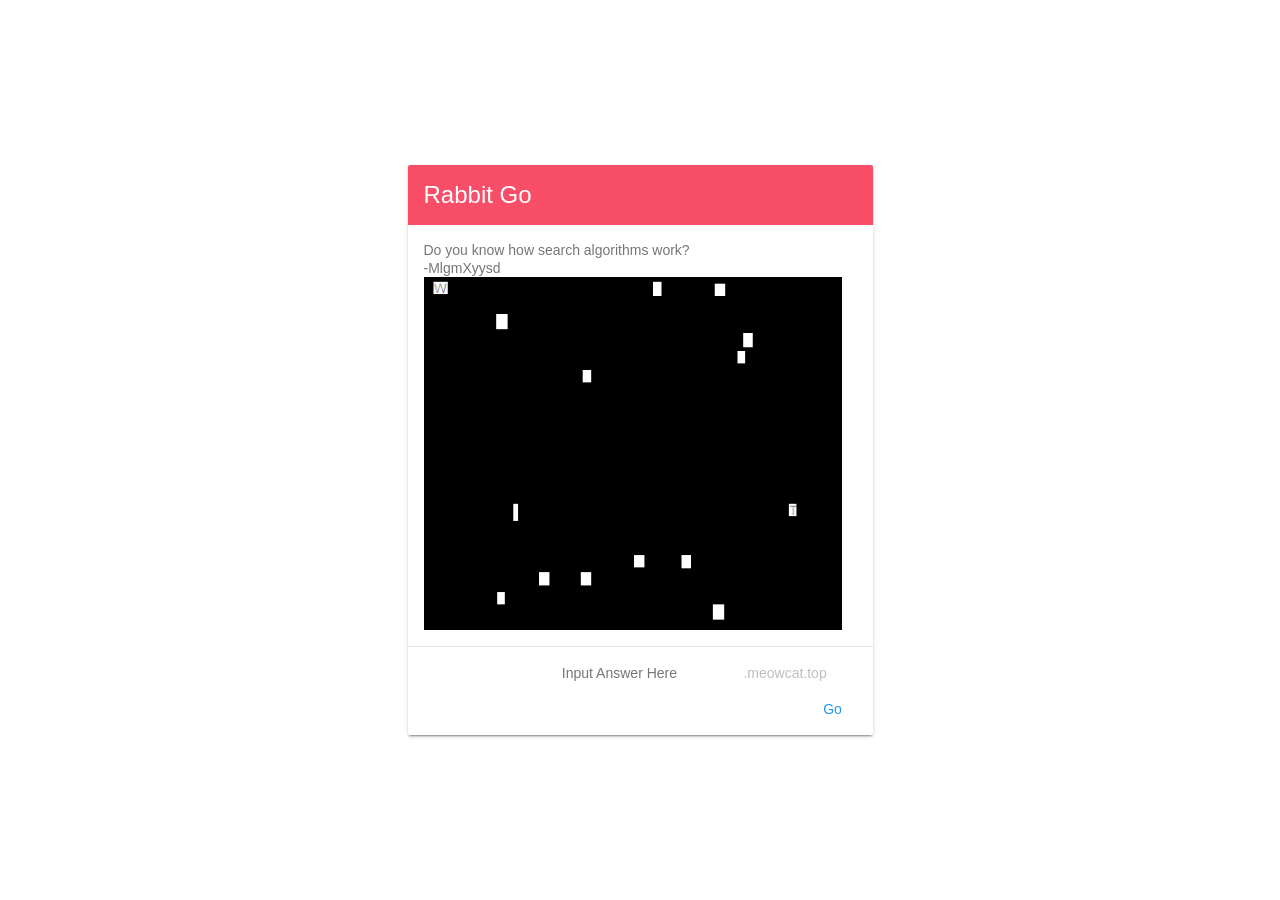
==== commit 81b68a3a: "Add files via upload" ====
--- a/index.html
+++ b/index.html
@@ -27,7 +27,6 @@
                 <p class="mdl-button" disabled="disabled">
                     <label for="answer" id="answer_label">.meowcat.top</label>
                 </p>
-                <input id="btn_hits" class="mdl-button mdl-button--colored" type="button" value="Hits"/>
                 <input style="float:right;" id="answer_submit" class="mdl-button mdl-button--colored" type="button" value="Go"/>
             </div>
         </div>
